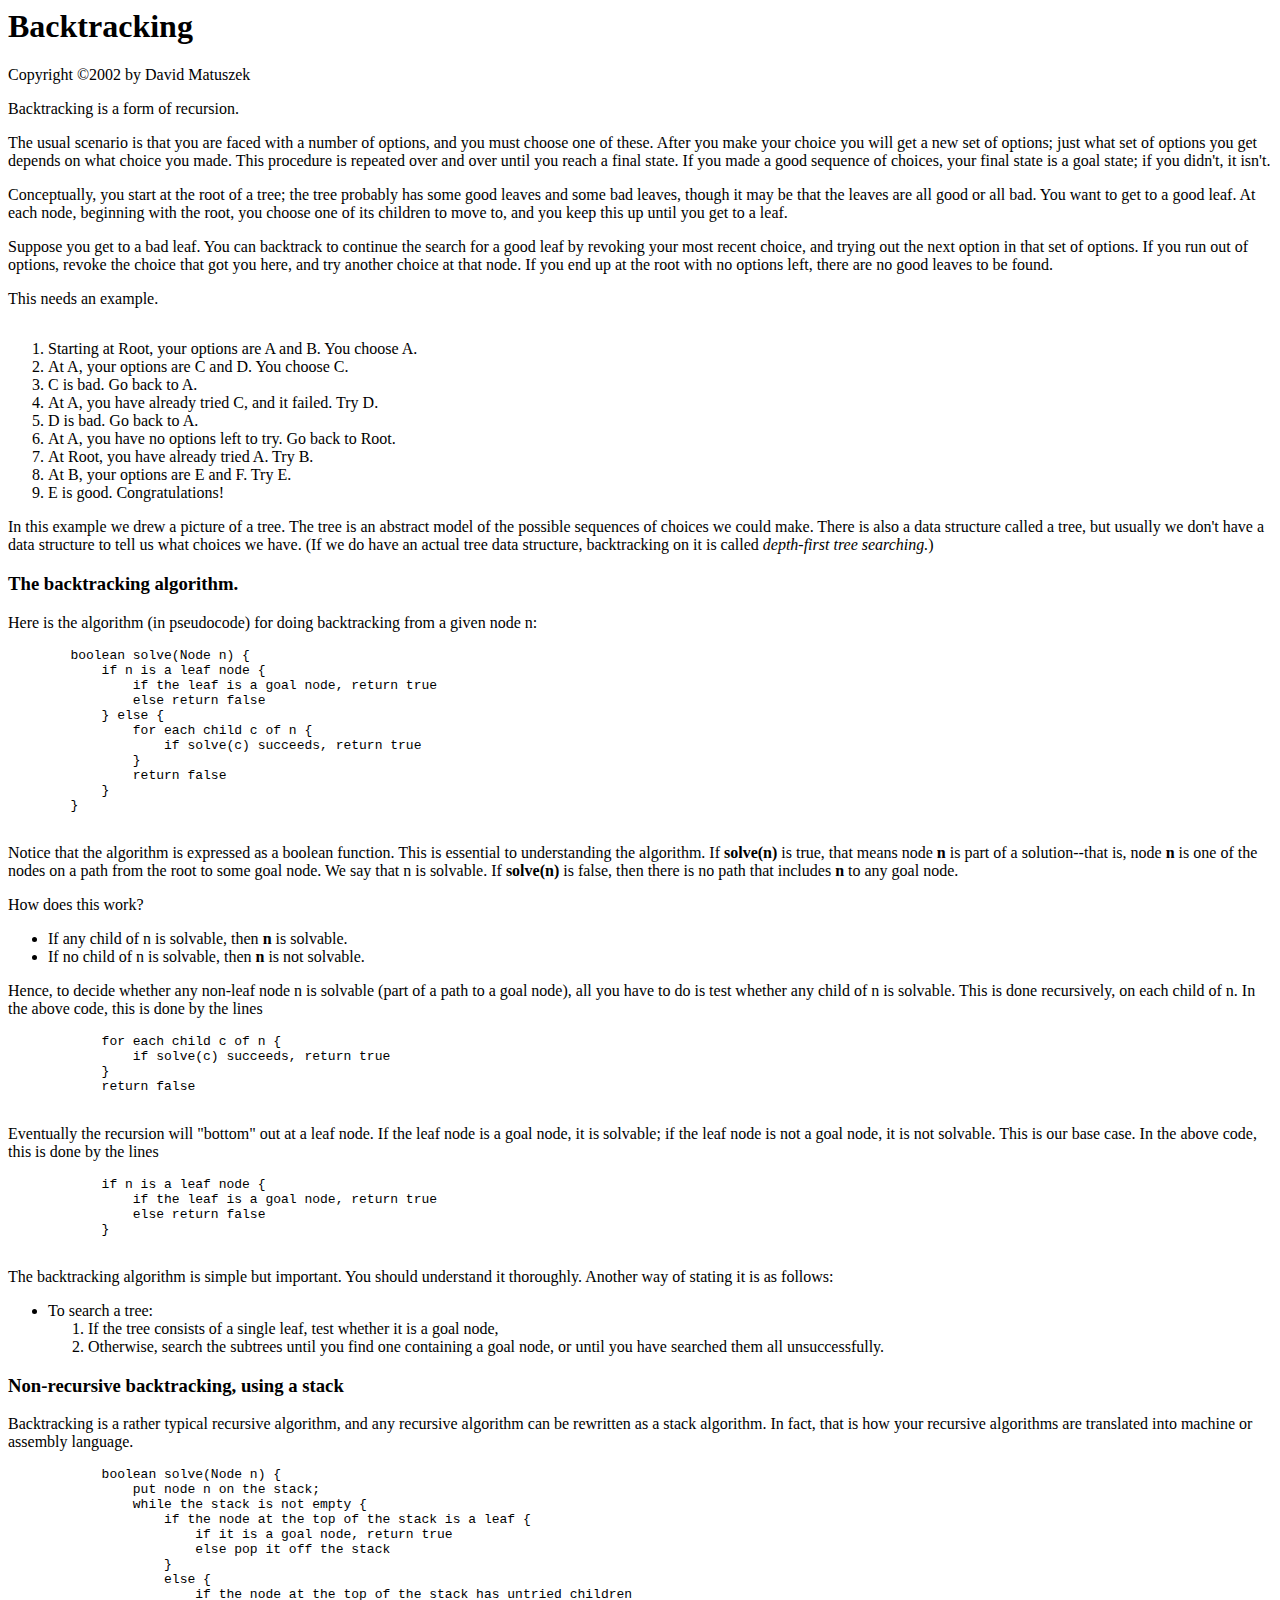
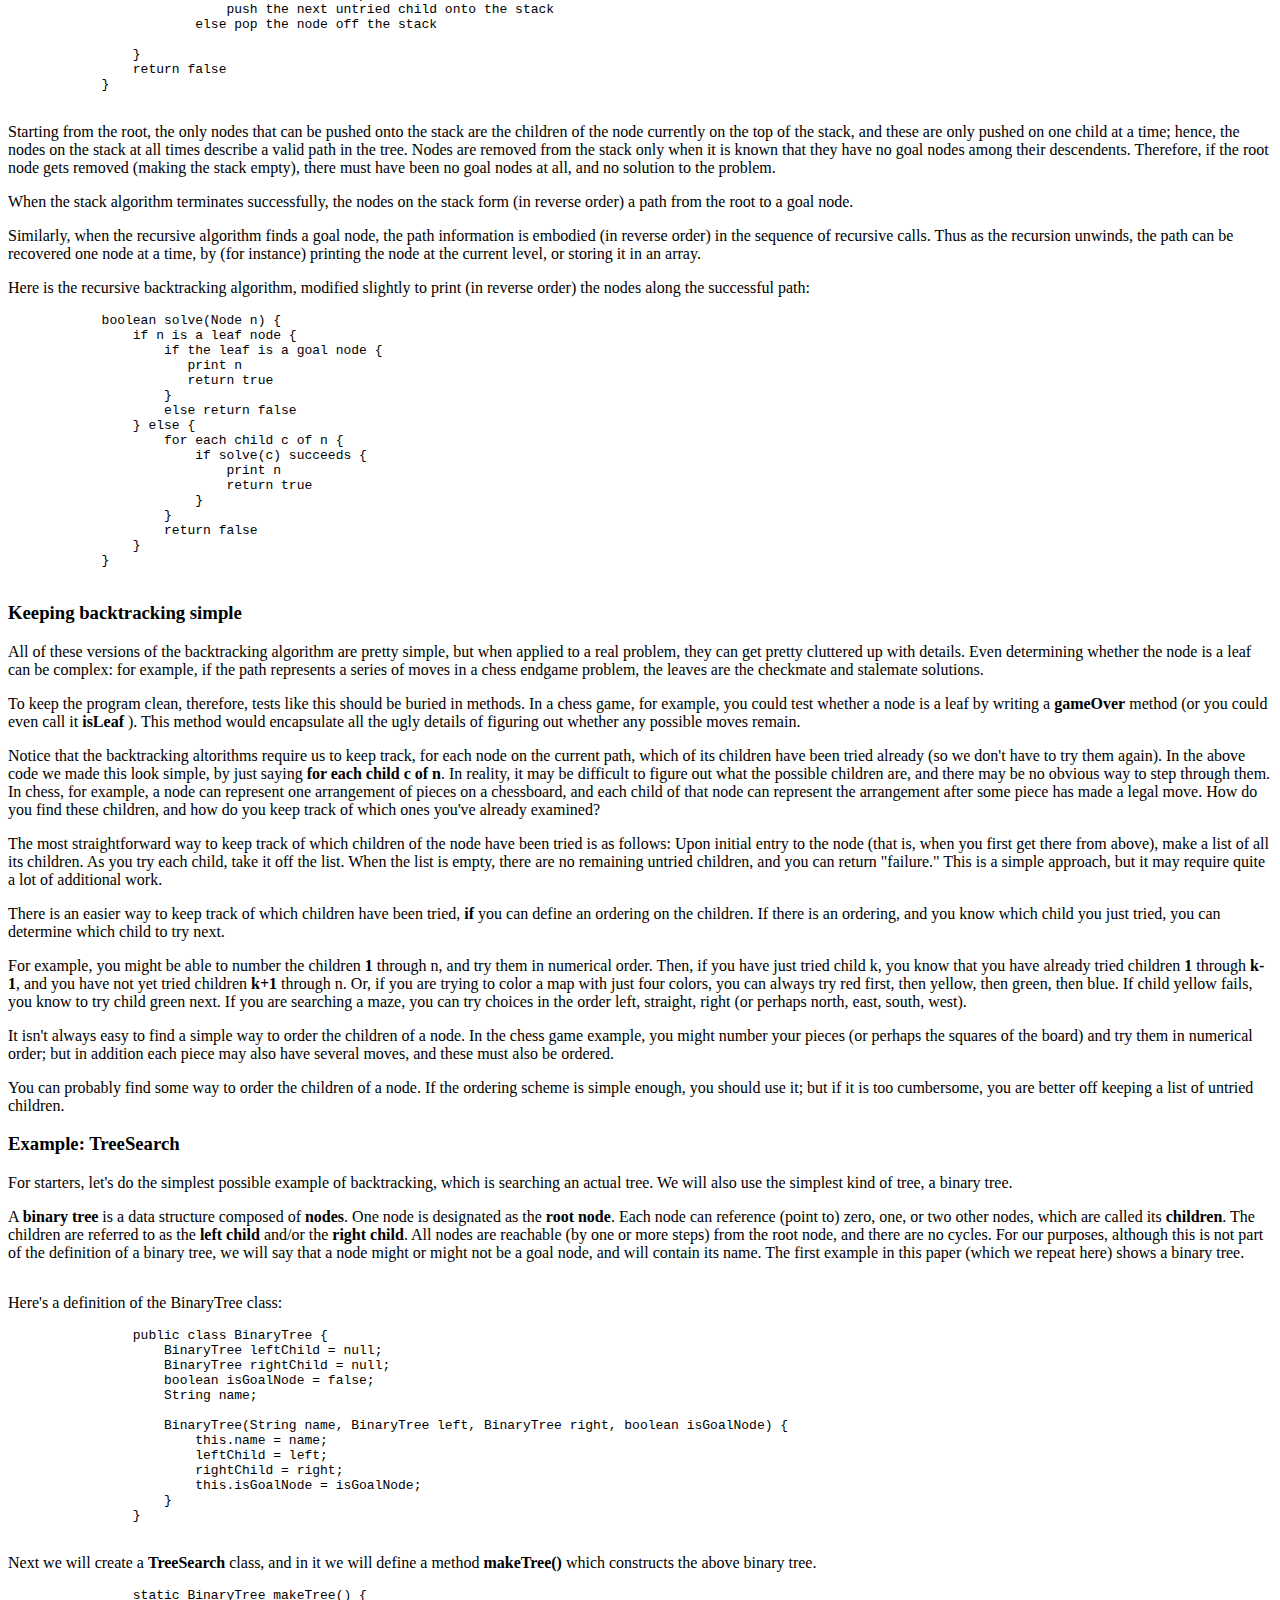
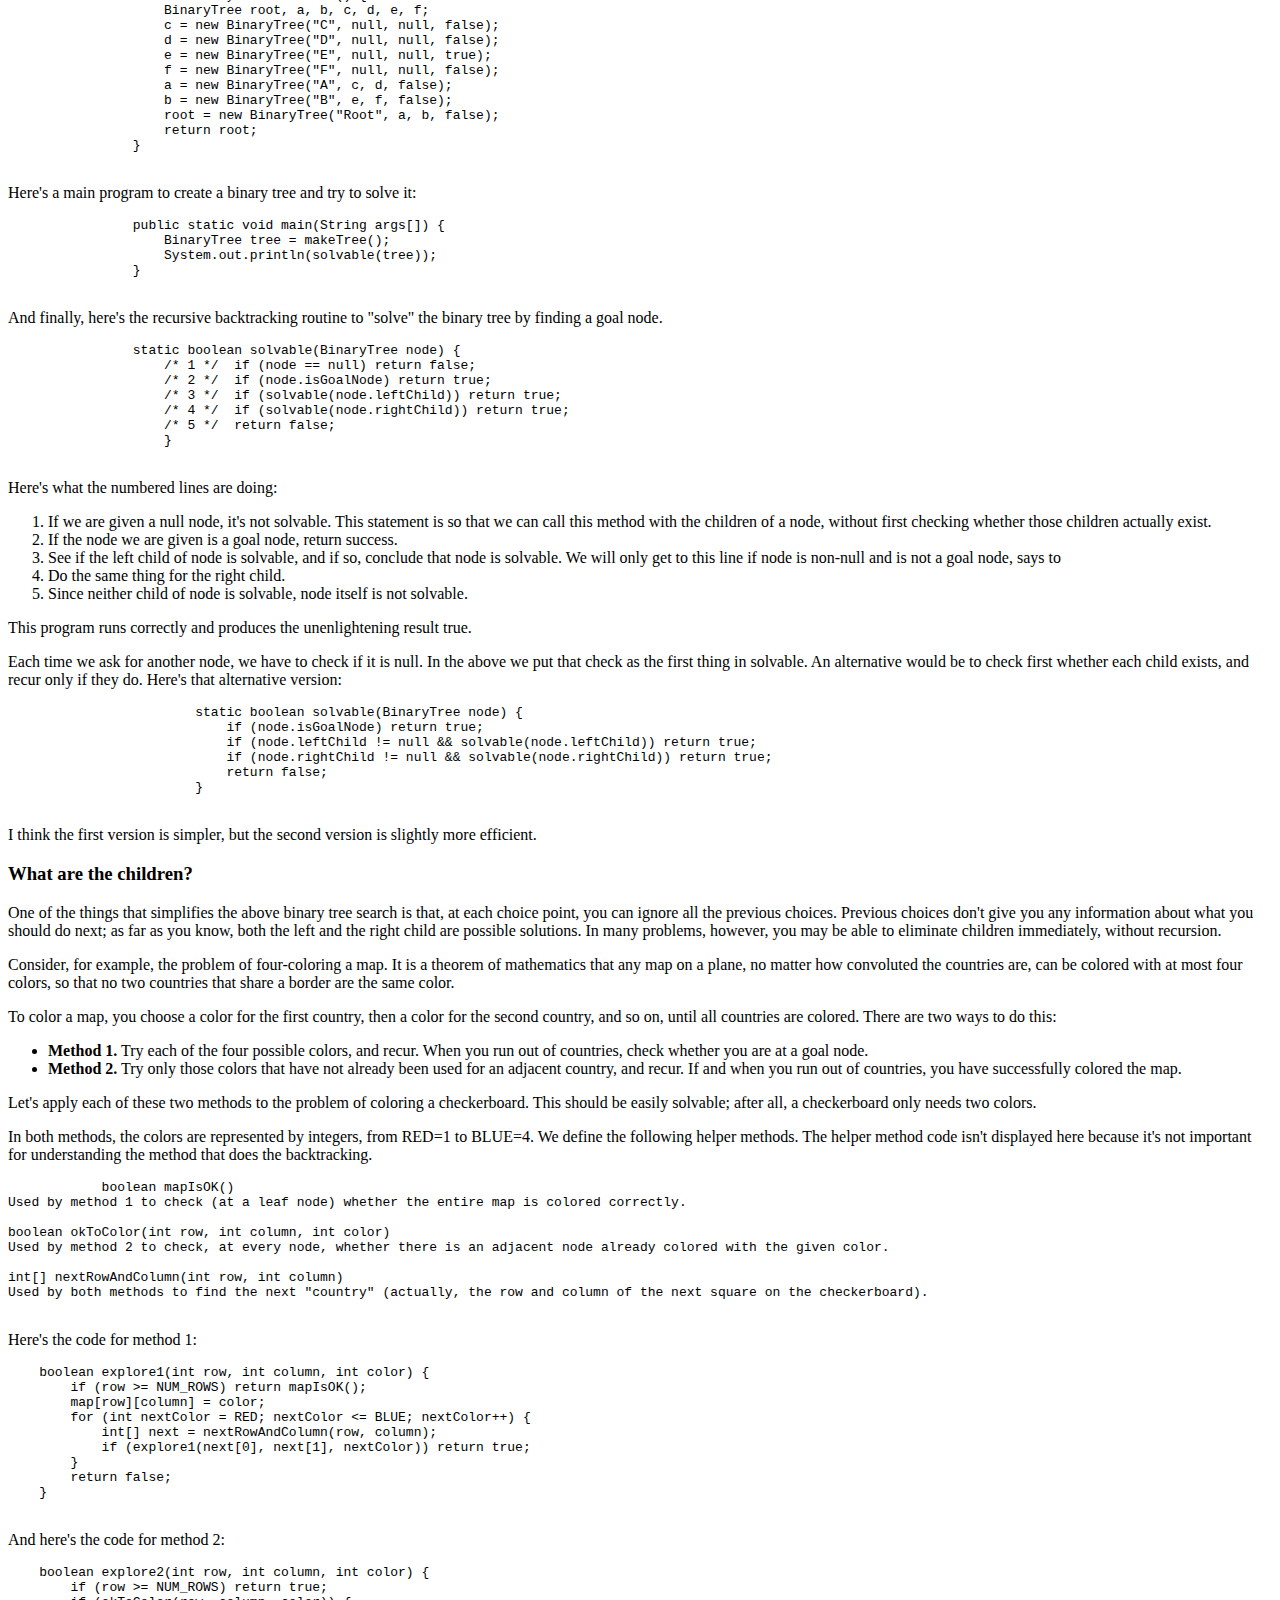
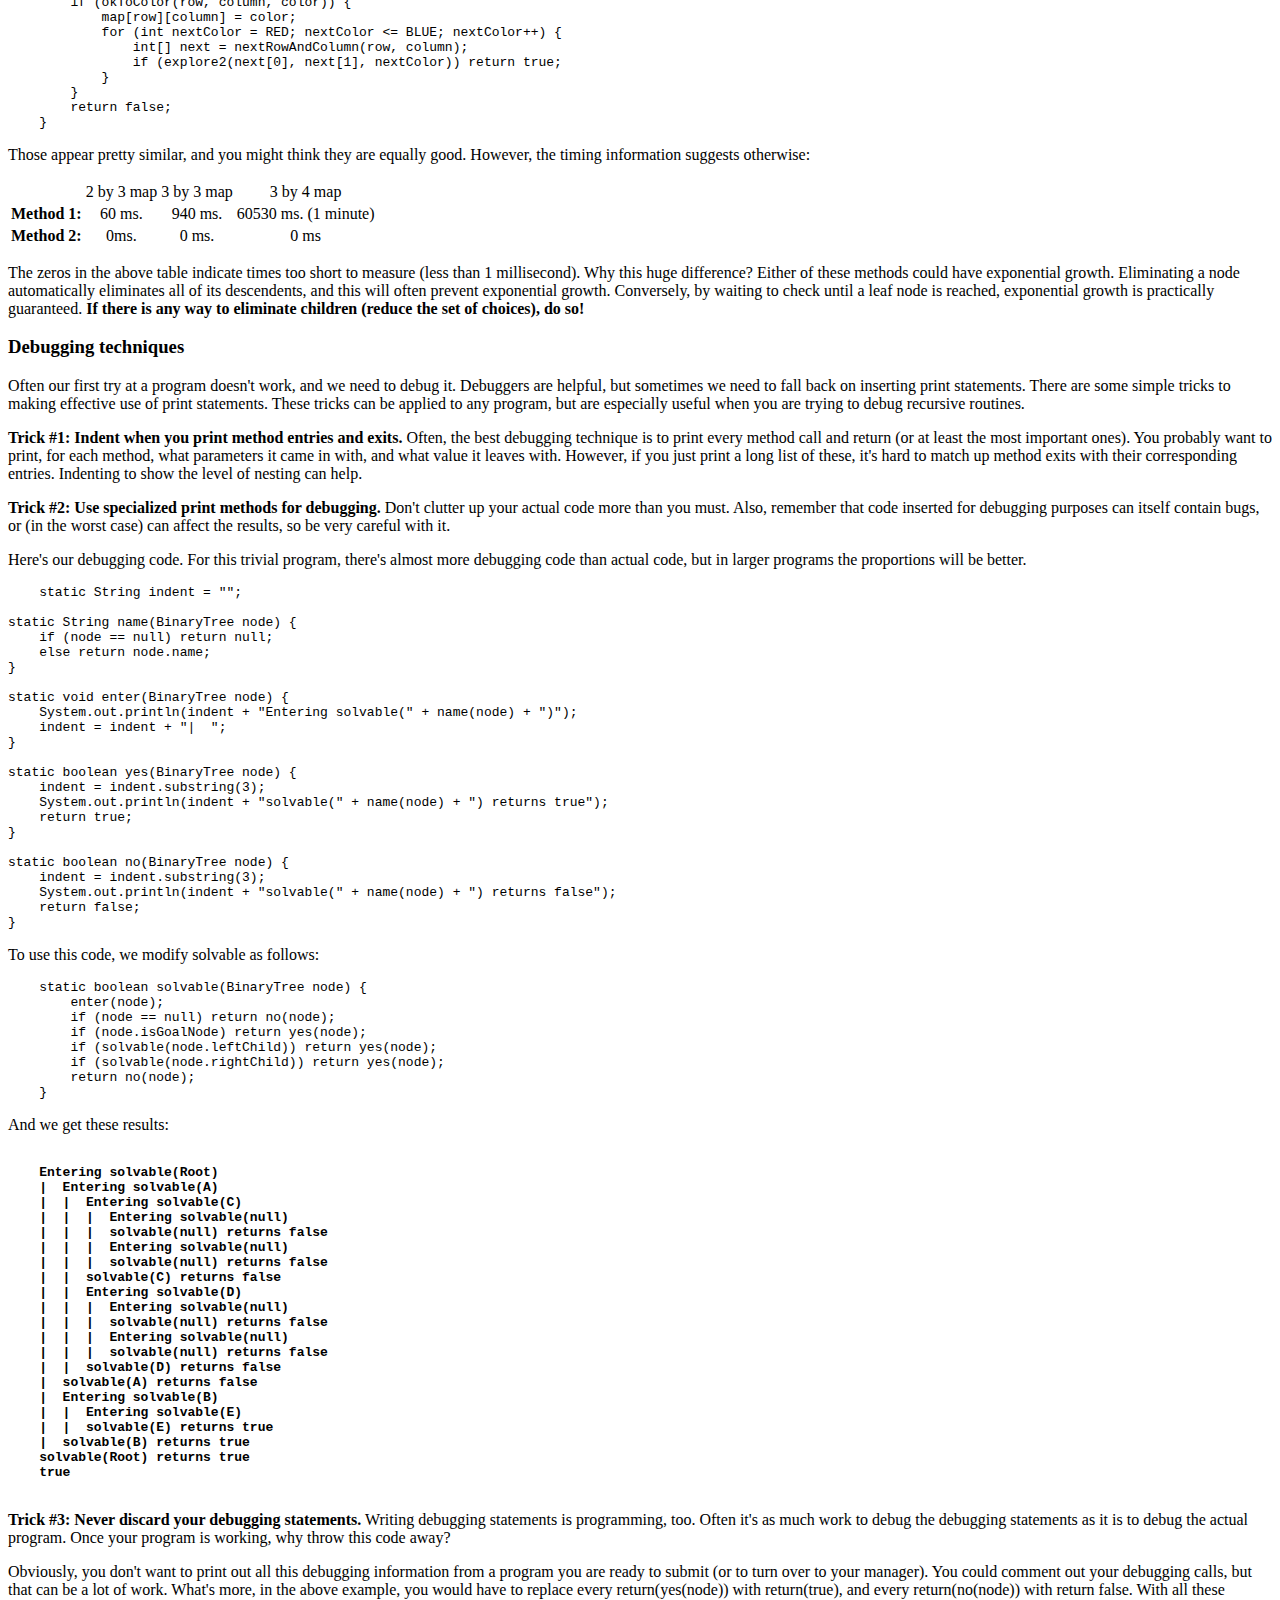
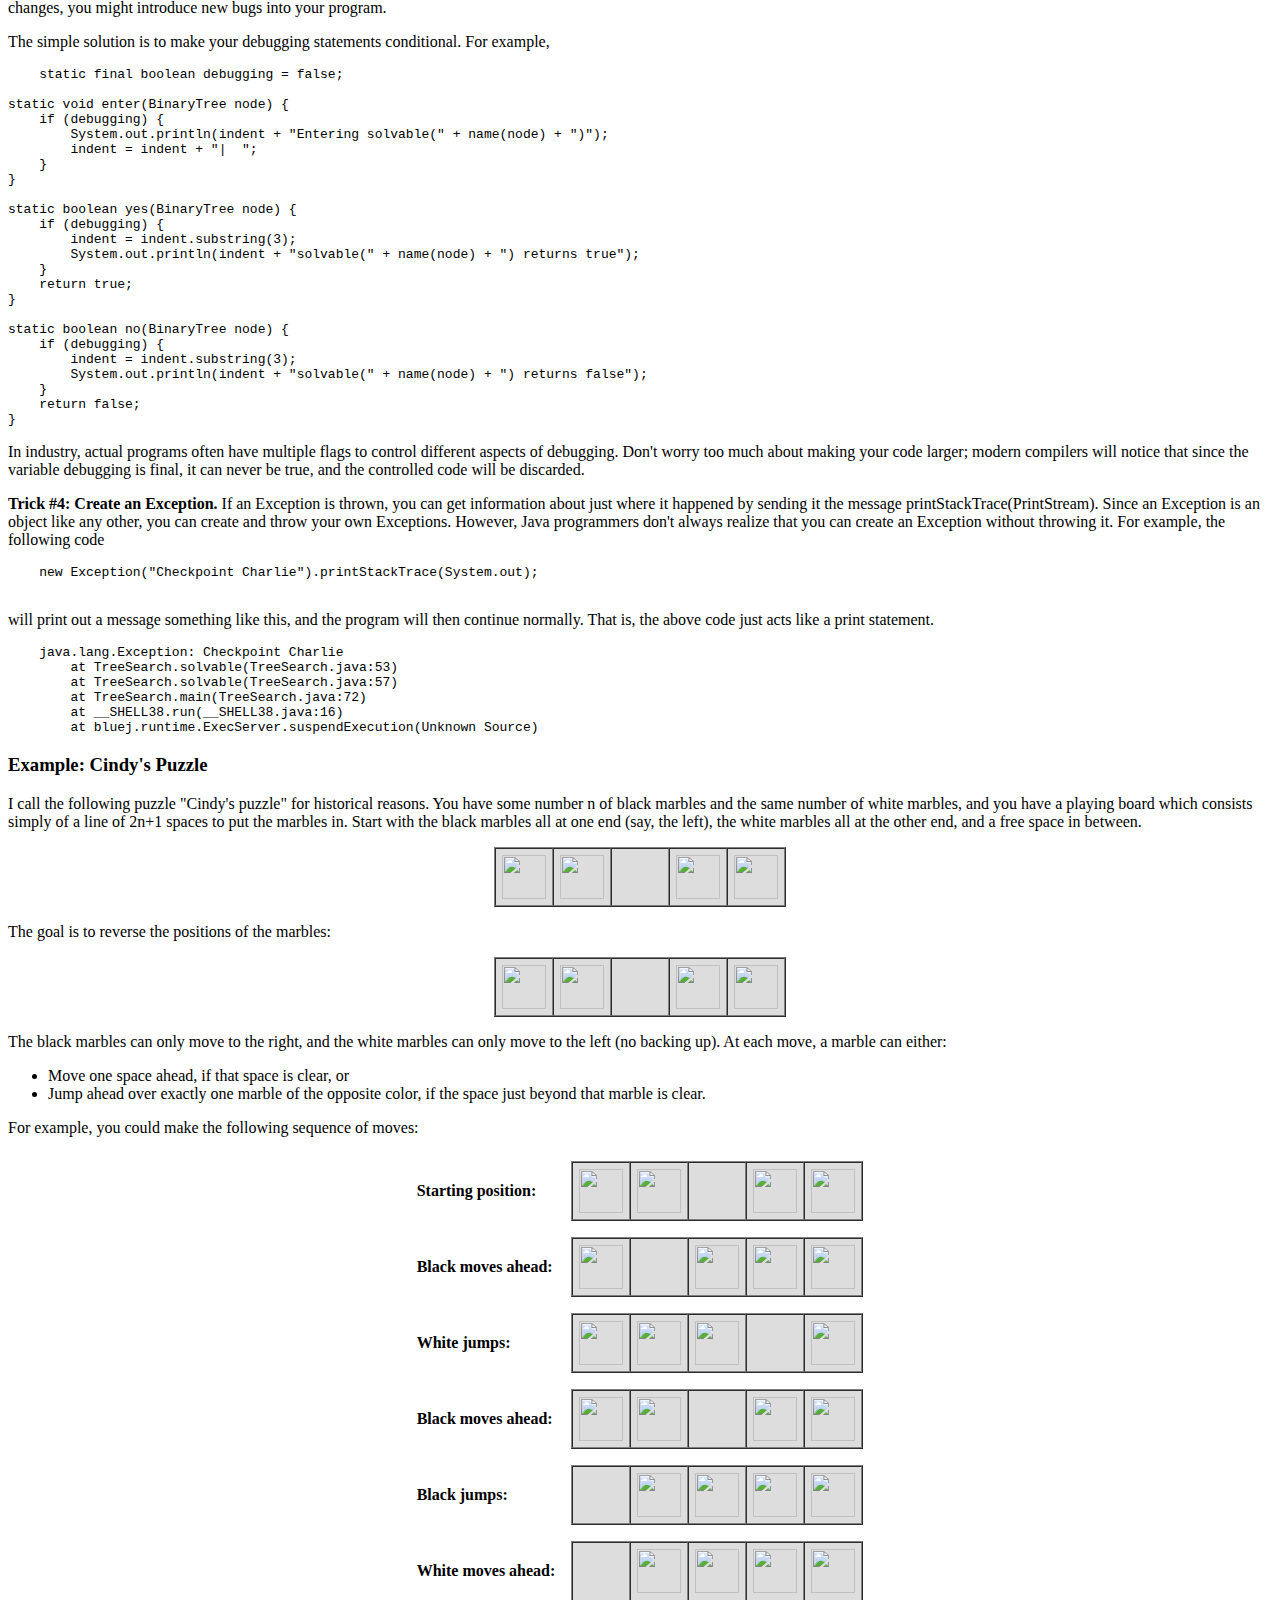
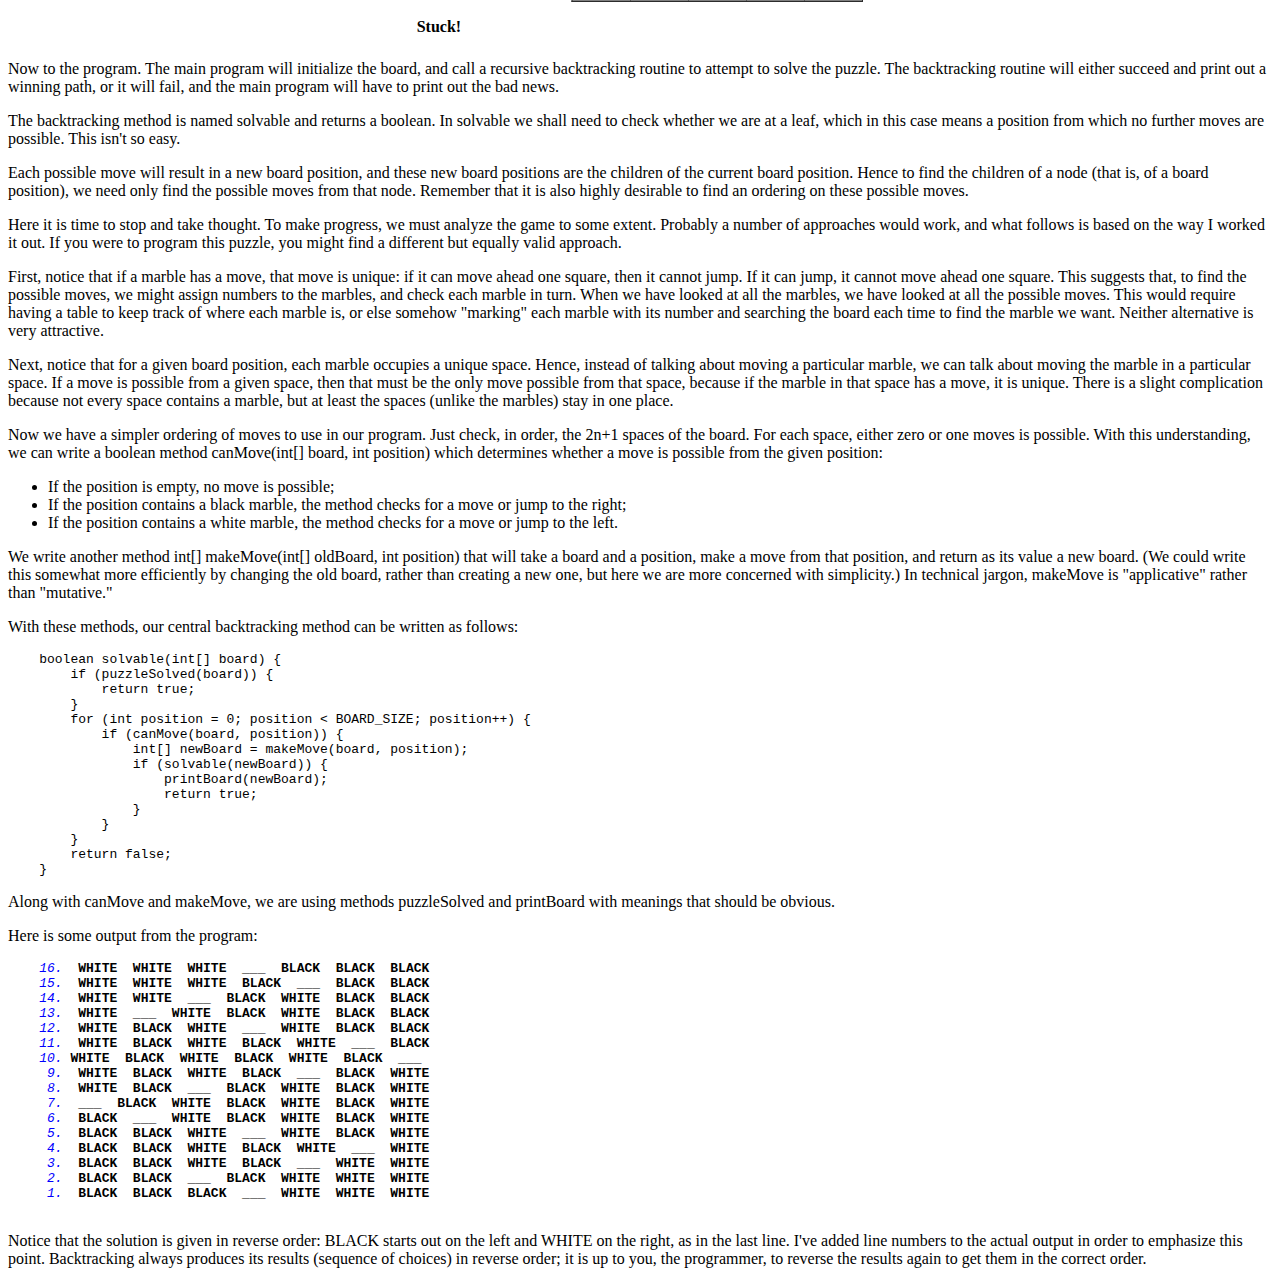
==== index.html @ e8be8fb6 "first commit" ====
<html lang="en">

<head>
    <meta charset="UTF-8">
    <meta http-equiv="X-UA-Compatible" content="IE=edge">
    <meta name="viewport" content="width=device-width, initial-scale=1.0">
    <link rel="shortcut icon"
        href="https://cdn-icons.flaticon.com/png/128/4090/premium/4090395.png?token=exp=1633710869~hmac=644cbbb64709723a81b96892ac973cd9"
        type="image/x-icon">
    <title>Backtrack</title>
</head>

<body>
    <h1>Backtracking</h1>
    <p>Copyright ©2002 by David Matuszek</p>
    <p>Backtracking is a form of recursion.</p>
    <p>
        The usual scenario is that you are faced with a number of options, and you must choose one of these. After you
        make
        your choice you will get a new set of options; just what set of options you get depends on what choice you made.
        This procedure is repeated over and over until you reach a final state. If you made a good sequence of choices,
        your
        final state is a goal state; if you didn't, it isn't.
    </p>
    <p>
        Conceptually, you start at the root of a tree; the tree probably has some good leaves and some bad leaves,
        though it may
        be that the leaves are all good or all bad. You want to get to a good leaf. At each node, beginning with the
        root, you
        choose one of its children to move to, and you keep this up until you get to a leaf.
    </p>
    <p>
        Suppose you get to a bad leaf. You can backtrack to continue the search for a good leaf by revoking your most
        recent
        choice, and trying out the next option in that set of options. If you run out of options, revoke the choice that
        got you
        here, and try another choice at that node. If you end up at the root with no options left, there are no good
        leaves to
        be found.
    </p>
    <p>
        This needs an example.
    </p>
    <img class="center" src="https://www.cis.upenn.edu/~matuszek/cit594-2012/Pages/backtracking_files/treesearch.gif"
        alt="">
    <ol>
        <li>
            Starting at Root, your options are A and B. You choose A.
        </li>
        <li>
            At A, your options are C and D. You choose C.
        </li>
        <li>
            C is bad. Go back to A.
        </li>
        <li>
            At A, you have already tried C, and it failed. Try D.
        </li>
        <li>
            D is bad. Go back to A.
        </li>
        <li>
            At A, you have no options left to try. Go back to Root.
        </li>
        <li>
            At Root, you have already tried A. Try B.
        </li>
        <li>
            At B, your options are E and F. Try E.

        </li>
        <li>
            E is good. Congratulations!

        </li>
    </ol>
    <p>In this example we drew a picture of a tree. The tree is an abstract model of the possible sequences of choices
        we
        could make. There is also a data structure called a tree, but usually we don't have a data structure to tell us
        what
        choices we have. (If we do have an actual tree data structure, backtracking on it is called <em>depth-first tree
            searching.</em>)</p>
    <h3>
        The backtracking algorithm.
    </h3>
    <p>Here is the algorithm (in pseudocode) for doing backtracking from a given node n:</p>
    <pre>
        boolean solve(Node n) {
            if n is a leaf node {
                if the leaf is a goal node, return true
                else return false
            } else {
                for each child c of n {
                    if solve(c) succeeds, return true
                }
                return false
            }
        }
    </pre>
    <p>Notice that the algorithm is expressed as a boolean function. This is essential to understanding the algorithm.
        If
        <strong>solve(n)</strong> is true, that means node <strong>n</strong> is part of a solution--that is, node
        <strong>n</strong> is one of the nodes on a path from the
        root to some goal node. We say that n is solvable. If <strong>solve(n)</strong> is false, then there is no path
        that includes <strong>n</strong> to
        any goal node.
    </p>
    <p>How does this work?</p>
    <ul>
        <li>
            If any child of n is solvable, then <strong>n</strong> is solvable.

        </li>
        <li>If no child of n is solvable, then <strong>n</strong> is not solvable.
        </li>
    </ul>
    <p>Hence, to decide whether any non-leaf node n is solvable (part of a path to a goal node), all you have to do is
        test
        whether any child of n is solvable. This is done recursively, on each child of n. In the above code, this is
        done by
        the lines</p>
    <pre>
            for each child c of n {
                if solve(c) succeeds, return true
            }
            return false   
        </pre>
    <p>Eventually the recursion will "bottom" out at a leaf node. If the leaf node is a goal node, it is solvable; if
        the leaf node is not a goal node, it is not solvable. This is our base case. In the above code, this is done by
        the lines</p>

    <pre>
            if n is a leaf node {
                if the leaf is a goal node, return true
                else return false
            }
        </pre>
    <p>The backtracking algorithm is simple but important. You should understand it thoroughly. Another way of stating
        it is
        as follows:</p>
    <ul>
        <li>To search a tree:

        </li>
        <ol>
            <li>If the tree consists of a single leaf, test whether it is a goal node,
            </li>
            <li>Otherwise, search the subtrees until you find one containing a goal node, or until you have searched
                them all unsuccessfully.</li>
        </ol>
    </ul>
    <h3>Non-recursive backtracking, using a stack</h3>
    <p>Backtracking is a rather typical recursive algorithm, and any recursive algorithm can be rewritten as a stack
        algorithm. In fact, that is how your recursive algorithms are translated into machine or assembly language.</p>
    <pre>
            boolean solve(Node n) {
                put node n on the stack;
                while the stack is not empty {
                    if the node at the top of the stack is a leaf {
                        if it is a goal node, return true
                        else pop it off the stack
                    }
                    else {
                        if the node at the top of the stack has untried children
                            push the next untried child onto the stack
                        else pop the node off the stack
            
                }
                return false
            }
        </pre>
    <p>
        Starting from the root, the only nodes that can be pushed onto the stack are the children of the node currently
        on the top of the stack, and these are only pushed on one child at a time; hence, the nodes on the stack at all
        times describe a valid path in the tree. Nodes are removed from the stack only when it is known that they have
        no goal nodes among their descendents. Therefore, if the root node gets removed (making the stack empty), there
        must have been no goal nodes at all, and no solution to the problem.
    </p>
    <p>When the stack algorithm terminates successfully, the nodes on the stack form (in reverse order) a path from the
        root to a goal node.</p>
    <p>Similarly, when the recursive algorithm finds a goal node, the path information is embodied (in reverse order) in
        the sequence of recursive calls. Thus as the recursion unwinds, the path can be recovered one node at a time, by
        (for instance) printing the node at the current level, or storing it in an array.</p>
    <p>Here is the recursive backtracking algorithm, modified slightly to print (in reverse order) the nodes along the
        successful path:</p>
    <pre>
            boolean solve(Node n) {
                if n is a leaf node {
                    if the leaf is a goal node {
                       print n
                       return true
                    }
                    else return false
                } else {
                    for each child c of n {
                        if solve(c) succeeds {
                            print n
                            return true
                        }
                    }
                    return false
                }
            }
        </pre>
    <h3>Keeping backtracking simple

    </h3>
    <p>All of these versions of the backtracking algorithm are pretty simple, but when applied to a real problem, they
        can get pretty cluttered up with details. Even determining whether the node is a leaf can be complex: for
        example, if the path represents a series of moves in a chess endgame problem, the leaves are the checkmate and
        stalemate solutions.</p>
    <p>To keep the program clean, therefore, tests like this should be buried in methods. In a chess game, for example,
        you could test whether a node is a leaf by writing a <strong>gameOver</strong> method (or you could even call it
        <strong>isLeaf</strong> ). This method would encapsulate all the ugly details of figuring out whether any
        possible moves remain.
    </p>
    <p>Notice that the backtracking altorithms require us to keep track, for each node on the current path, which of its
        children have been tried already (so we don't have to try them again). In the above code we made this look
        simple,
        by just saying <strong>for each child c of n</strong>. In reality, it may be difficult to figure out what the
        possible children are,
        and there may be no obvious way to step through them. In chess, for example, a node can represent one
        arrangement of
        pieces on a chessboard, and each child of that node can represent the arrangement after some piece has made a
        legal
        move. How do you find these children, and how do you keep track of which ones you've already examined?</p>
    <p>The most straightforward way to keep track of which children of the node have been tried is as follows: Upon
        initial entry to the node (that is, when you first get there from above), make a list of all its children. As
        you try each child, take it off the list. When the list is empty, there are no remaining untried children, and
        you can return "failure." This is a simple approach, but it may require quite a lot of additional work.</p>
    <p>There is an easier way to keep track of which children have been tried, <strong>if</strong> you can define an
        ordering on the children. If there is an ordering, and you know which child you just tried, you can determine
        which child to try next.</p>
    <p>For example, you might be able to number the children <strong>1</strong> through n, and try them in numerical
        order. Then, if you have
        just tried child k, you know that you have already tried children <strong>1</strong> through
        <strong>k-1</strong>, and you have not yet tried children
        <strong>k+1</strong> through n. Or, if you are trying to color a map with just four colors, you can always try
        red first, then
        yellow, then green, then blue. If child yellow fails, you know to try child green next. If you are searching a
        maze,
        you can try choices in the order left, straight, right (or perhaps north, east, south, west).
    </p>

    <p>It isn't always easy to find a simple way to order the children of a node. In the chess game example, you might
        number your pieces (or perhaps the squares of the board) and try them in numerical order; but in addition each
        piece may also have several moves, and these must also be ordered.</p>
    <p>You can probably find some way to order the children of a node. If the ordering scheme is simple enough, you
        should use it; but if it is too cumbersome, you are better off keeping a list of untried children.</p>
    <h3>Example: TreeSearch

    </h3>
    <p>For starters, let's do the simplest possible example of backtracking, which is searching an actual tree. We will
        also use the simplest kind of tree, a binary tree.</p>
    <p>A <strong>binary tree</strong> is a data structure composed of <strong>nodes</strong>. One node is designated as
        the <strong>root node</strong>. Each node can reference (point to) zero, one, or two other nodes, which are
        called its <strong>children</strong>. The children are referred to as the <strong>left child</strong> and/or the
        <strong>right child</strong>. All nodes are reachable (by one or more steps) from the root node, and there are
        no cycles. For our purposes, although this is not part of the definition of a binary tree, we will say that a
        node might or might not be a goal node, and will contain its name. The first example in this paper (which we
        repeat here) shows a binary tree.
    </p>
    <img class="center" src="https://www.cis.upenn.edu/~matuszek/cit594-2012/Pages/backtracking_files/treesearch.gif"
        alt="">
    <p>Here's a definition of the BinaryTree class:

    </p>
    <pre>
                public class BinaryTree {
                    BinaryTree leftChild = null;
                    BinaryTree rightChild = null;
                    boolean isGoalNode = false;
                    String name;
                    
                    BinaryTree(String name, BinaryTree left, BinaryTree right, boolean isGoalNode) {
                        this.name = name;
                        leftChild = left;
                        rightChild = right;
                        this.isGoalNode = isGoalNode;
                    }
                }
            </pre>
    <p>Next we will create a <strong>TreeSearch</strong> class, and in it we will define a method
        <strong>makeTree()</strong> which constructs the above binary tree.
    </p>
    <pre>
                static BinaryTree makeTree() {
                    BinaryTree root, a, b, c, d, e, f;
                    c = new BinaryTree("C", null, null, false);
                    d = new BinaryTree("D", null, null, false);
                    e = new BinaryTree("E", null, null, true);
                    f = new BinaryTree("F", null, null, false);
                    a = new BinaryTree("A", c, d, false);
                    b = new BinaryTree("B", e, f, false);
                    root = new BinaryTree("Root", a, b, false);
                    return root;
                }
            </pre>
    <p>Here's a main program to create a binary tree and try to solve it:

    </p>
    <pre>
                public static void main(String args[]) {
                    BinaryTree tree = makeTree();
                    System.out.println(solvable(tree));
                }
            </pre>
    <p>And finally, here's the recursive backtracking routine to "solve" the binary tree by finding a goal node.

    </p>
    <pre>
                static boolean solvable(BinaryTree node) {
                    /* 1 */  if (node == null) return false;
                    /* 2 */  if (node.isGoalNode) return true;
                    /* 3 */  if (solvable(node.leftChild)) return true;
                    /* 4 */  if (solvable(node.rightChild)) return true;
                    /* 5 */  return false;
                    }
            </pre>
    <p>Here's what the numbered lines are doing:</p>
    <ol>
        <li>If we are given a null node, it's not solvable. This statement is so that we can call this method with the
            children
            of a node, without first checking whether those children actually exist.</li>

        <li>If the node we are given is a goal node, return success.</li>

        <li>See if the left child of node is solvable, and if so, conclude that node is solvable. We will only get to
            this line
            if node is non-null and is not a goal node, says to</li>
        <li>Do the same thing for the right child.</li>
        <li>Since neither child of node is solvable, node itself is not solvable.
        </li>
    </ol>
    <p>This program runs correctly and produces the unenlightening result true.

    </p>
    <p>Each time we ask for another node, we have to check if it is null. In the above we put that check as the first
        thing
        in solvable. An alternative would be to check first whether each child exists, and recur only if they do. Here's
        that alternative version:</p>
    <pre>
                        static boolean solvable(BinaryTree node) {
                            if (node.isGoalNode) return true;
                            if (node.leftChild != null && solvable(node.leftChild)) return true;
                            if (node.rightChild != null && solvable(node.rightChild)) return true;
                            return false;
                        }
                    </pre>
    <p>I think the first version is simpler, but the second version is slightly more efficient.

    </p>
    <h3>What are the children?

    </h3>
    <p>One of the things that simplifies the above binary tree search is that, at each choice point, you can ignore all
        the
        previous choices. Previous choices don't give you any information about what you should do next; as far as you
        know,
        both the left and the right child are possible solutions. In many problems, however, you may be able to
        eliminate
        children immediately, without recursion.</p>

    <p>Consider, for example, the problem of four-coloring a map. It is a theorem of mathematics that any map on a
        plane, no
        matter how convoluted the countries are, can be colored with at most four colors, so that no two countries that
        share a border are the same color.</p>
    <p>To color a map, you choose a color for the first country, then a color for the second country, and so on, until
        all countries are colored. There are two ways to do this:</p>
    <ul>
        <li><strong>Method 1.</strong> Try each of the four possible colors, and recur. When you run out of countries,
            check whether you are at a goal node.
        </li>
        <li><strong>Method 2.</strong> Try only those colors that have not already been used for an adjacent country,
            and recur. If and when you run out of countries, you have successfully colored the map.</li>
    </ul>
    <p>Let's apply each of these two methods to the problem of coloring a checkerboard. This should be easily solvable;
        after all, a checkerboard only needs two colors.</p>

    <p>In both methods, the colors are represented by integers, from RED=1 to BLUE=4. We define the following helper
        methods. The helper method code isn't displayed here because it's not important for understanding the method
        that does the backtracking.</p>
    <pre>
            boolean mapIsOK()
Used by method 1 to check (at a leaf node) whether the entire map is colored correctly.

boolean okToColor(int row, int column, int color)
Used by method 2 to check, at every node, whether there is an adjacent node already colored with the given color.

int[] nextRowAndColumn(int row, int column)
Used by both methods to find the next "country" (actually, the row and column of the next square on the checkerboard).
        </pre>
    <p>Here's the code for method 1:
    <pre>
    boolean explore1(int row, int column, int color) {
        if (row >= NUM_ROWS) return mapIsOK();
        map[row][column] = color;
        for (int nextColor = RED; nextColor <= BLUE; nextColor++) {
            int[] next = nextRowAndColumn(row, column);
            if (explore1(next[0], next[1], nextColor)) return true;
        }
        return false;
    }
    
</pre>
    <p>And here's the code for method 2:

    </p>
    <pre>
    boolean explore2(int row, int column, int color) {
        if (row >= NUM_ROWS) return true;
        if (okToColor(row, column, color)) {
            map[row][column] = color;
            for (int nextColor = RED; nextColor <= BLUE; nextColor++) {
                int[] next = nextRowAndColumn(row, column);
                if (explore2(next[0], next[1], nextColor)) return true;
            }
        }
        return false;
    }
</pre>

    <p>Those appear pretty similar, and you might think they are equally good. However, the timing information suggests
        otherwise:</p>
    <table style="text-align: center;">
        <thead>
            <tr>
                <td></td>
                <td>2 by 3 map </td>
                <td>3 by 3 map </td>
                <td>3 by 4 map </td>
            </tr>
        </thead>
        <tbody>
            <tr>
                <td><strong>Method 1:</strong></td>
                <td>60 ms. </td>
                <td>940 ms. </td>
                <td>60530 ms. (1 minute)
                </td>
            </tr>
            <tr>
                <td><strong>Method 2:</strong> </td>
                <td>0ms. </td>
                <td>0 ms. </td>
                <td>0 ms
                </td>
            </tr>
        </tbody>
    </table>

    <p>The zeros in the above table indicate times too short to measure (less than 1 millisecond). Why this huge
        difference? Either of these methods could have exponential growth. Eliminating a node automatically eliminates
        all of its descendents, and this will often prevent exponential growth. Conversely, by waiting to check until a
        leaf node is reached, exponential growth is practically guaranteed. <strong>If there is any way to eliminate
            children (reduce the set of choices), do so!</strong></p>

    <h3>Debugging techniques

    </h3>
    <p>Often our first try at a program doesn't work, and we need to debug it. Debuggers are helpful, but sometimes we
        need to fall back on inserting print statements. There are some simple tricks to making effective use of print
        statements. These tricks can be applied to any program, but are especially useful when you are trying to debug
        recursive routines.</p>
    <p><strong>Trick #1: Indent when you print method entries and exits.</strong> Often, the best debugging technique is
        to print every method call and return (or at least the most important ones). You probably want to print, for
        each method, what parameters it came in with, and what value it leaves with. However, if you just print a long
        list of these, it's hard to match up method exits with their corresponding entries. Indenting to show the level
        of nesting can help.</p>
    <p><strong>Trick #2: Use specialized print methods for debugging.</strong> Don't clutter up your actual code more
        than you must. Also, remember that code inserted for debugging purposes can itself contain bugs, or (in the
        worst case) can affect the results, so be very careful with it.</p>
    <p>Here's our debugging code. For this trivial program, there's almost more debugging code than actual code, but in
        larger programs the proportions will be better.</p>
    <pre>
    static String indent = "";

static String name(BinaryTree node) {
    if (node == null) return null;
    else return node.name;
}

static void enter(BinaryTree node) {
    System.out.println(indent + "Entering solvable(" + name(node) + ")");
    indent = indent + "|  ";
}

static boolean yes(BinaryTree node) {
    indent = indent.substring(3);
    System.out.println(indent + "solvable(" + name(node) + ") returns true");
    return true;
}

static boolean no(BinaryTree node) {
    indent = indent.substring(3);
    System.out.println(indent + "solvable(" + name(node) + ") returns false");
    return false;
}
</pre>

    <p>To use this code, we modify solvable as follows:

    </p>
    <pre>
    static boolean solvable(BinaryTree node) {
        enter(node);
        if (node == null) return no(node);
        if (node.isGoalNode) return yes(node);
        if (solvable(node.leftChild)) return yes(node);
        if (solvable(node.rightChild)) return yes(node);
        return no(node);
    }
</pre>
    <p>And we get these results:

    </p>
    <pre>
   <strong>
    Entering solvable(Root)
    |  Entering solvable(A)
    |  |  Entering solvable(C)
    |  |  |  Entering solvable(null)
    |  |  |  solvable(null) returns false
    |  |  |  Entering solvable(null)
    |  |  |  solvable(null) returns false
    |  |  solvable(C) returns false
    |  |  Entering solvable(D)
    |  |  |  Entering solvable(null)
    |  |  |  solvable(null) returns false
    |  |  |  Entering solvable(null)
    |  |  |  solvable(null) returns false
    |  |  solvable(D) returns false
    |  solvable(A) returns false
    |  Entering solvable(B)
    |  |  Entering solvable(E)
    |  |  solvable(E) returns true
    |  solvable(B) returns true
    solvable(Root) returns true
    true
   </strong>
</pre>
    <p>
        <strong>Trick #3: Never discard your debugging statements.</strong> Writing debugging statements is programming,
        too. Often it's as much work to debug the debugging statements as it is to debug the actual program. Once your
        program is working, why throw this code away?
    </p>
    <p>Obviously, you don't want to print out all this debugging information from a program you are ready to submit (or
        to turn over to your manager). You could comment out your debugging calls, but that can be a lot of work. What's
        more, in the above example, you would have to replace every return(yes(node)) with return(true), and every
        return(no(node)) with return false. With all these changes, you might introduce new bugs into your program.</p>

    <p>The simple solution is to make your debugging statements conditional. For example,

    </p>
    <pre>
    static final boolean debugging = false;

static void enter(BinaryTree node) {
    if (debugging) {
        System.out.println(indent + "Entering solvable(" + name(node) + ")");
        indent = indent + "|  ";
    }
}

static boolean yes(BinaryTree node) {
    if (debugging) {
        indent = indent.substring(3);
        System.out.println(indent + "solvable(" + name(node) + ") returns true");
    }
    return true;
}

static boolean no(BinaryTree node) {
    if (debugging) {
        indent = indent.substring(3);
        System.out.println(indent + "solvable(" + name(node) + ") returns false");
    }
    return false;
}
</pre>
    <p>
        In industry, actual programs often have multiple flags to control different aspects of debugging. Don't worry
        too much about making your code larger; modern compilers will notice that since the variable debugging is final,
        it can never be true, and the controlled code will be discarded.
    </p>
    <p><strong>Trick #4: Create an Exception.</strong> If an Exception is thrown, you can get information about just
        where it happened by sending it the message printStackTrace(PrintStream). Since an Exception is an object like
        any other, you can create and throw your own Exceptions. However, Java programmers don't always realize that you
        can create an Exception without throwing it. For example, the following code</p>
    <pre>
    new Exception("Checkpoint Charlie").printStackTrace(System.out);

</pre>

    <p>will print out a message something like this, and the program will then continue normally. That is, the above
        code just acts like a print statement.</p>
    <pre>
    java.lang.Exception: Checkpoint Charlie
        at TreeSearch.solvable(TreeSearch.java:53)
        at TreeSearch.solvable(TreeSearch.java:57)
        at TreeSearch.main(TreeSearch.java:72)
        at __SHELL38.run(__SHELL38.java:16)
        at bluej.runtime.ExecServer.suspendExecution(Unknown Source)
</pre>

    <h3>Example: Cindy's Puzzle

    </h3>
    <p>I call the following puzzle "Cindy's puzzle" for historical reasons. You have some number n of black marbles and
        the same number of white marbles, and you have a playing board which consists simply of a line of 2n+1 spaces to
        put the marbles in. Start with the black marbles all at one end (say, the left), the white marbles all at the
        other end, and a free space in between.</p>
    <table align="center" bgcolor="#dddddd" border="1" cellpadding="6" cellspacing="0">
        <tbody>
            <tr>
                <td width="44"> <img
                        src="https://www.cis.upenn.edu/~matuszek/cit594-2012/Pages/backtracking_files/black-ball.gif"
                        height="44" width="44" alt="">
                </td>
                <td width="44"><img
                        src="https://www.cis.upenn.edu/~matuszek/cit594-2012/Pages/backtracking_files/black-ball.gif"
                        height="44" width="44" alt=""></td>
                <td width="44">&nbsp;</td>
                <td width="44"><img
                        src="https://www.cis.upenn.edu/~matuszek/cit594-2012/Pages/backtracking_files/white-ball.gif"
                        height="44" width="44"></td>
                <td width="44"><img
                        src="https://www.cis.upenn.edu/~matuszek/cit594-2012/Pages/backtracking_files/white-ball.gif"
                        height="44" width="44"></td>
            </tr>
        </tbody>
    </table>
    <p>The goal is to reverse the positions of the marbles:
    </p>
    <table align="center" bgcolor="#dddddd" border="1" cellpadding="6" cellspacing="0">
        <tbody>
            <tr>
                <td width="44"><img src="backtracking_files/white-ball.gif" height="44" width="44"></td>
                <td width="44"><img src="backtracking_files/white-ball.gif" height="44" width="44"></td>
                <td width="44">&nbsp;</td>
                <td width="44"><img src="backtracking_files/black-ball.gif" height="44" width="44"></td>
                <td width="44"><img src="backtracking_files/black-ball.gif" height="44" width="44"></td>
            </tr>
        </tbody>
    </table>
    <p>The black marbles can only move to the right, and the white marbles can only move to the left (no backing up). At
        each move, a marble can either:</p>
</body>
<ul>
    <li>Move one space ahead, if that space is clear, or
    </li>
    <li>Jump ahead over exactly one marble of the opposite color, if the space just beyond that marble is clear.
    </li>
</ul>
<p>For example, you could make the following sequence of moves:

</p>
<table align="center" border="0" cellpadding="8" cellspacing="0">
    <tbody>
        <tr>
            <td><b>Starting position:</b></td>
            <td>
                <table align="center" bgcolor="#dddddd" border="1" cellpadding="6" cellspacing="0">
                    <tbody>
                        <tr>
                            <td width="44"><img src="backtracking_files/black-ball.gif" height="44" width="44"></td>
                            <td width="44"><img src="backtracking_files/black-ball.gif" height="44" width="44"></td>
                            <td width="44">&nbsp;</td>
                            <td width="44"><img src="backtracking_files/white-ball.gif" height="44" width="44"></td>
                            <td width="44"><img src="backtracking_files/white-ball.gif" height="44" width="44"></td>
                        </tr>
                    </tbody>
                </table>
            </td>
        </tr>
        <tr>
            <td><b>Black moves ahead:</b></td>
            <td>
                <table align="center" bgcolor="#dddddd" border="1" cellpadding="6" cellspacing="0">
                    <tbody>
                        <tr>
                            <td height="44" width="44"><img src="backtracking_files/black-ball.gif" height="44"
                                    width="44"></td>
                            <td height="44" width="44">&nbsp;</td>
                            <td height="44" width="44"><img src="backtracking_files/black-ball.gif" height="44"
                                    width="44"></td>
                            <td height="44" width="44"><img src="backtracking_files/white-ball.gif" height="44"
                                    width="44"></td>
                            <td height="44" width="44"><img src="backtracking_files/white-ball.gif" height="44"
                                    width="44"></td>
                        </tr>
                    </tbody>
                </table>
            </td>
        </tr>
        <tr>
            <td><b>White jumps:</b></td>
            <td>
                <table align="center" bgcolor="#dddddd" border="1" cellpadding="6" cellspacing="0">
                    <tbody>
                        <tr>
                            <td height="44" width="44"><img src="backtracking_files/black-ball.gif" height="44"
                                    width="44"></td>
                            <td height="44" width="44"><img src="backtracking_files/white-ball.gif" height="44"
                                    width="44"></td>
                            <td height="44" width="44"><img src="backtracking_files/black-ball.gif" height="44"
                                    width="44"></td>
                            <td height="44" width="44">&nbsp;</td>
                            <td height="44" width="44"><img src="backtracking_files/white-ball.gif" height="44"
                                    width="44"></td>
                        </tr>
                    </tbody>
                </table>
            </td>
        </tr>
        <tr>
            <td><b>Black moves ahead:</b></td>
            <td>
                <table align="center" bgcolor="#dddddd" border="1" cellpadding="6" cellspacing="0">
                    <tbody>
                        <tr>
                            <td height="44" width="44"><img src="backtracking_files/black-ball.gif" height="44"
                                    width="44"></td>
                            <td height="44" width="44"><img src="backtracking_files/white-ball.gif" height="44"
                                    width="44"></td>
                            <td height="44" width="44">&nbsp;</td>
                            <td height="44" width="44"><img src="backtracking_files/black-ball.gif" height="44"
                                    width="44"></td>
                            <td height="44" width="44"><img src="backtracking_files/white-ball.gif" height="44"
                                    width="44"></td>
                        </tr>
                    </tbody>
                </table>
            </td>
        </tr>
        <tr>
            <td><b>Black jumps:</b></td>
            <td>
                <table align="center" bgcolor="#dddddd" border="1" cellpadding="6" cellspacing="0">
                    <tbody>
                        <tr>
                            <td height="44" width="44">&nbsp;</td>
                            <td height="44" width="44"><img src="backtracking_files/white-ball.gif" height="44"
                                    width="44"></td>
                            <td height="44" width="44"><img src="backtracking_files/black-ball.gif" height="44"
                                    width="44"></td>
                            <td height="44" width="44"><img src="backtracking_files/black-ball.gif" height="44"
                                    width="44"></td>
                            <td height="44" width="44"><img src="backtracking_files/white-ball.gif" height="44"
                                    width="44"></td>
                        </tr>
                    </tbody>
                </table>
            </td>
        </tr>
        <tr>
            <td><b>White moves ahead:</b></td>
            <td>
                <table align="center" bgcolor="#dddddd" border="1" cellpadding="6" cellspacing="0">
                    <tbody>
                        <tr>
                            <td height="59" width="44">&nbsp;</td>
                            <td height="59" width="44"><img src="backtracking_files/white-ball.gif" height="44"
                                    width="44"></td>
                            <td height="59" width="44"><img src="backtracking_files/black-ball.gif" height="44"
                                    width="44"></td>
                            <td height="59" width="44"><img src="backtracking_files/black-ball.gif" height="44"
                                    width="44"></td>
                            <td height="59" width="44"><img src="backtracking_files/white-ball.gif" height="44"
                                    width="44"></td>
                        </tr>
                    </tbody>
                </table>
            </td>
        </tr>
        <tr>
            <td><b>Stuck!</b></td>
            <td>&nbsp; </td>
        </tr>
    </tbody>
</table>
<p>Now to the program. The main program will initialize the board, and call a recursive backtracking routine to attempt
    to solve the puzzle. The backtracking routine will either succeed and print out a winning path, or it will fail, and
    the main program will have to print out the bad news.</p>
<p>The backtracking method is named solvable and returns a boolean. In solvable we shall need to check whether we are at
    a leaf, which in this case means a position from which no further moves are possible. This isn't so easy.</p>
<p>Each possible move will result in a new board position, and these new board positions are the children of the current
    board position. Hence to find the children of a node (that is, of a board position), we need only find the possible
    moves from that node. Remember that it is also highly desirable to find an ordering on these possible moves.</p>
<p>Here it is time to stop and take thought. To make progress, we must analyze the game to some extent. Probably a
    number of approaches would work, and what follows is based on the way I worked it out. If you were to program this
    puzzle, you might find a different but equally valid approach.</p>
<p>First, notice that if a marble has a move, that move is unique: if it can move ahead one square, then it cannot jump.
    If it can jump, it cannot move ahead one square. This suggests that, to find the possible moves, we might assign
    numbers to the marbles, and check each marble in turn. When we have looked at all the marbles, we have looked at all
    the possible moves. This would require having a table to keep track of where each marble is, or else somehow
    "marking" each marble with its number and searching the board each time to find the marble we want. Neither
    alternative is very attractive.</p>
<p>Next, notice that for a given board position, each marble occupies a unique space. Hence, instead of talking about
    moving a particular marble, we can talk about moving the marble in a particular space. If a move is possible from a
    given space, then that must be the only move possible from that space, because if the marble in that space has a
    move, it is unique. There is a slight complication because not every space contains a marble, but at least the
    spaces (unlike the marbles) stay in one place.</p>
<p>Now we have a simpler ordering of moves to use in our program. Just check, in order, the 2n+1 spaces of the board.
    For each space, either zero or one moves is possible. With this understanding, we can write a boolean method
    canMove(int[] board, int position) which determines whether a move is possible from the given position:</p>
<ul>
    <li>If the position is empty, no move is possible;
    </li>
    <li>If the position contains a black marble, the method checks for a move or jump to the right;
    </li>
    <li>If the position contains a white marble, the method checks for a move or jump to the left.
    </li>
</ul>
<p>We write another method int[] makeMove(int[] oldBoard, int position) that will take a board and a position, make a
    move from that position, and return as its value a new board. (We could write this somewhat more efficiently by
    changing the old board, rather than creating a new one, but here we are more concerned with simplicity.) In
    technical jargon, makeMove is "applicative" rather than "mutative."</p>
<p>With these methods, our central backtracking method can be written as follows:
<pre>
    boolean solvable(int[] board) {
        if (puzzleSolved(board)) {
            return true;
        }
        for (int position = 0; position < BOARD_SIZE; position++) {
            if (canMove(board, position)) {
                int[] newBoard = makeMove(board, position);
                if (solvable(newBoard)) {
                    printBoard(newBoard);
                    return true;
                }
            }
        }
        return false;
    }
</pre>
</p>

<p>Along with canMove and makeMove, we are using methods puzzleSolved and printBoard with meanings that should be
    obvious.</p>
<p>Here is some output from the program:

</p>
<pre>
    <i><font color="#0000ff">16.</font>  </i><b><font color="#000000">WHITE  WHITE  WHITE  ___  BLACK  BLACK  BLACK</font></b>
    <i><font color="#0000ff">15.</font></i>  <b><font color="#000000">WHITE  WHITE  WHITE  BLACK  ___  BLACK  BLACK</font></b>
    <i><font color="#0000ff">14.</font></i>  <b><font color="#000000">WHITE  WHITE  ___  BLACK  WHITE  BLACK  BLACK</font></b>
    <i><font color="#0000ff">13.</font></i>  <b><font color="#000000">WHITE  ___  WHITE  BLACK  WHITE  BLACK  BLACK</font></b>
    <i><font color="#0000ff">12.</font></i>  <b><font color="#000000">WHITE  BLACK  WHITE  ___  WHITE  BLACK  BLACK</font></b>
    <i><font color="#0000ff">11. </font></i> <b><font color="#000000">WHITE  BLACK  WHITE  BLACK  WHITE  ___  BLACK</font></b>
    <i><font color="#0000ff">10.</font></i> <b><font color="#000000">WHITE  BLACK  WHITE  BLACK  WHITE  BLACK  ___</font></b>
    <i><font color="#0000ff"> 9. </font></i> <b><font color="#000000">WHITE  BLACK  WHITE  BLACK  ___  BLACK  WHITE</font></b>
    <i><font color="#0000ff"> 8. </font></i> <b><font color="#000000">WHITE  BLACK  ___  BLACK  WHITE  BLACK  WHITE</font></b>
    <i><font color="#0000ff"> 7. </font></i> <b><font color="#000000">___  BLACK  WHITE  BLACK  WHITE  BLACK  WHITE</font></b>
    <i><font color="#0000ff"> 6. </font></i> <b><font color="#000000">BLACK  ___  WHITE  BLACK  WHITE  BLACK  WHITE</font></b>
    <i><font color="#0000ff"> 5. </font></i> <b><font color="#000000">BLACK  BLACK  WHITE  ___  WHITE  BLACK  WHITE</font></b>
    <i><font color="#0000ff"> 4. </font></i> <b><font color="#000000">BLACK  BLACK  WHITE  BLACK  WHITE  ___  WHITE</font></b>
    <i><font color="#0000ff"> 3. </font></i> <b><font color="#000000">BLACK  BLACK  WHITE  BLACK  ___  WHITE  WHITE</font></b>
    <i><font color="#0000ff"> 2.</font></i>  <b><font color="#000000">BLACK  BLACK  ___  BLACK  WHITE  WHITE  WHITE</font></b>
    <i><font color="#0000ff"> 1. </font></i> <b><font color="#000000">BLACK  BLACK  BLACK  ___  WHITE  WHITE  WHITE</font></b>
    </pre>
<p>
    Notice that the solution is given in reverse order: BLACK starts out on the left and WHITE on the right, as in the
    last line. I've added line numbers to the actual output in order to emphasize this point. Backtracking always
    produces its results (sequence of choices) in reverse order; it is up to you, the programmer, to reverse the results
    again to get them in the correct order.
</p>

</body>

</html>
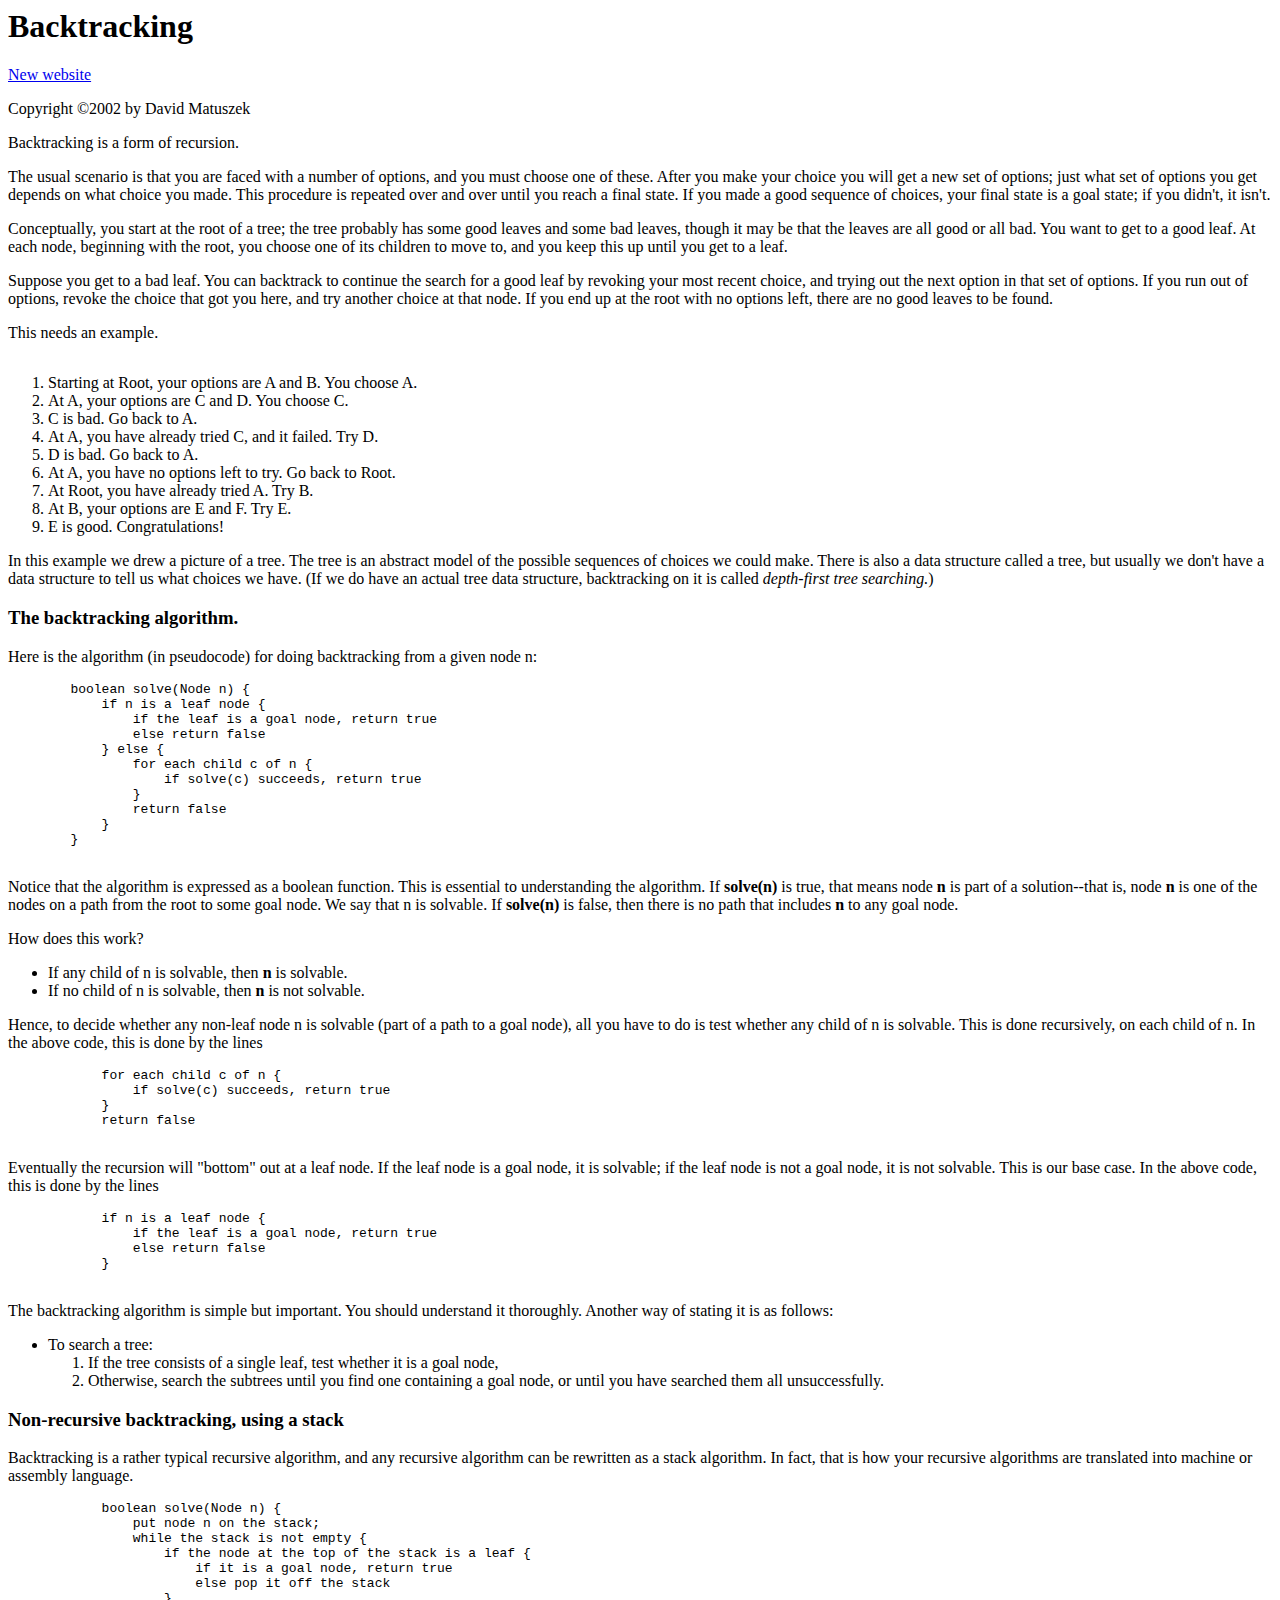
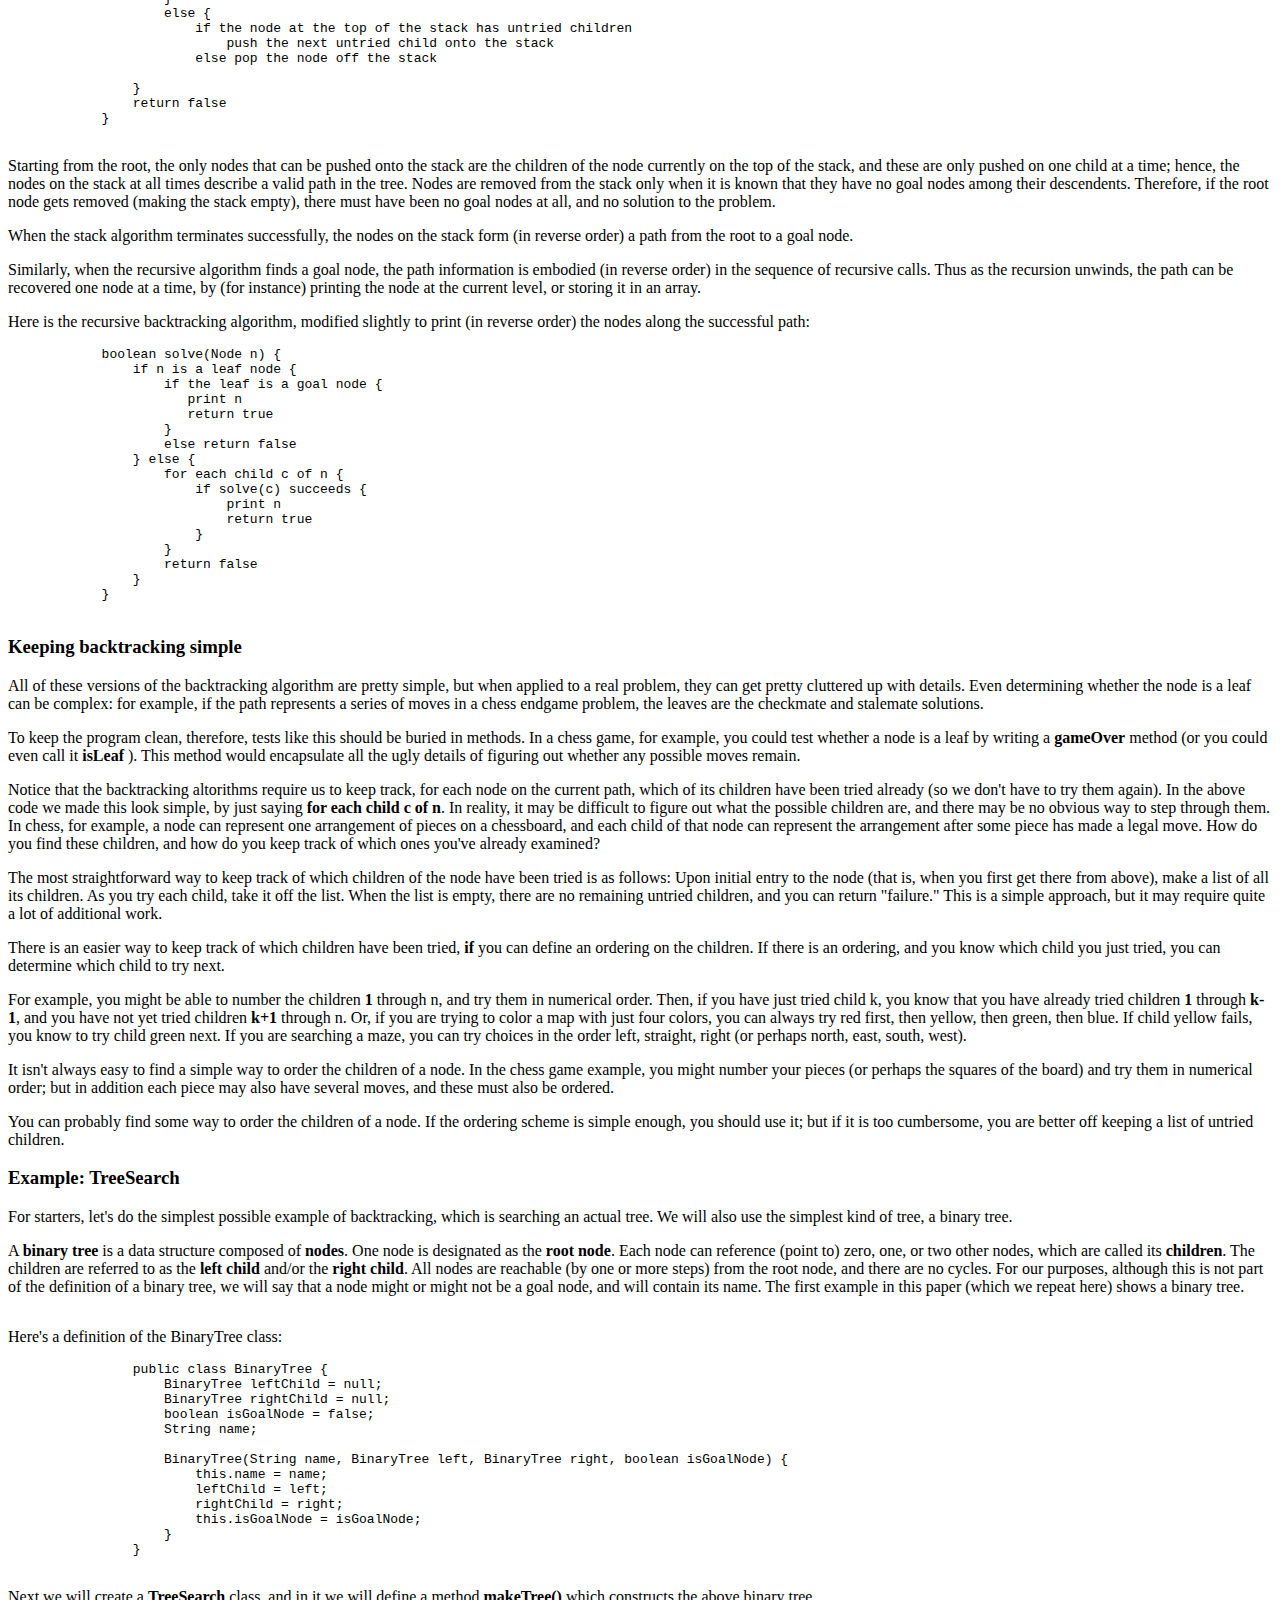
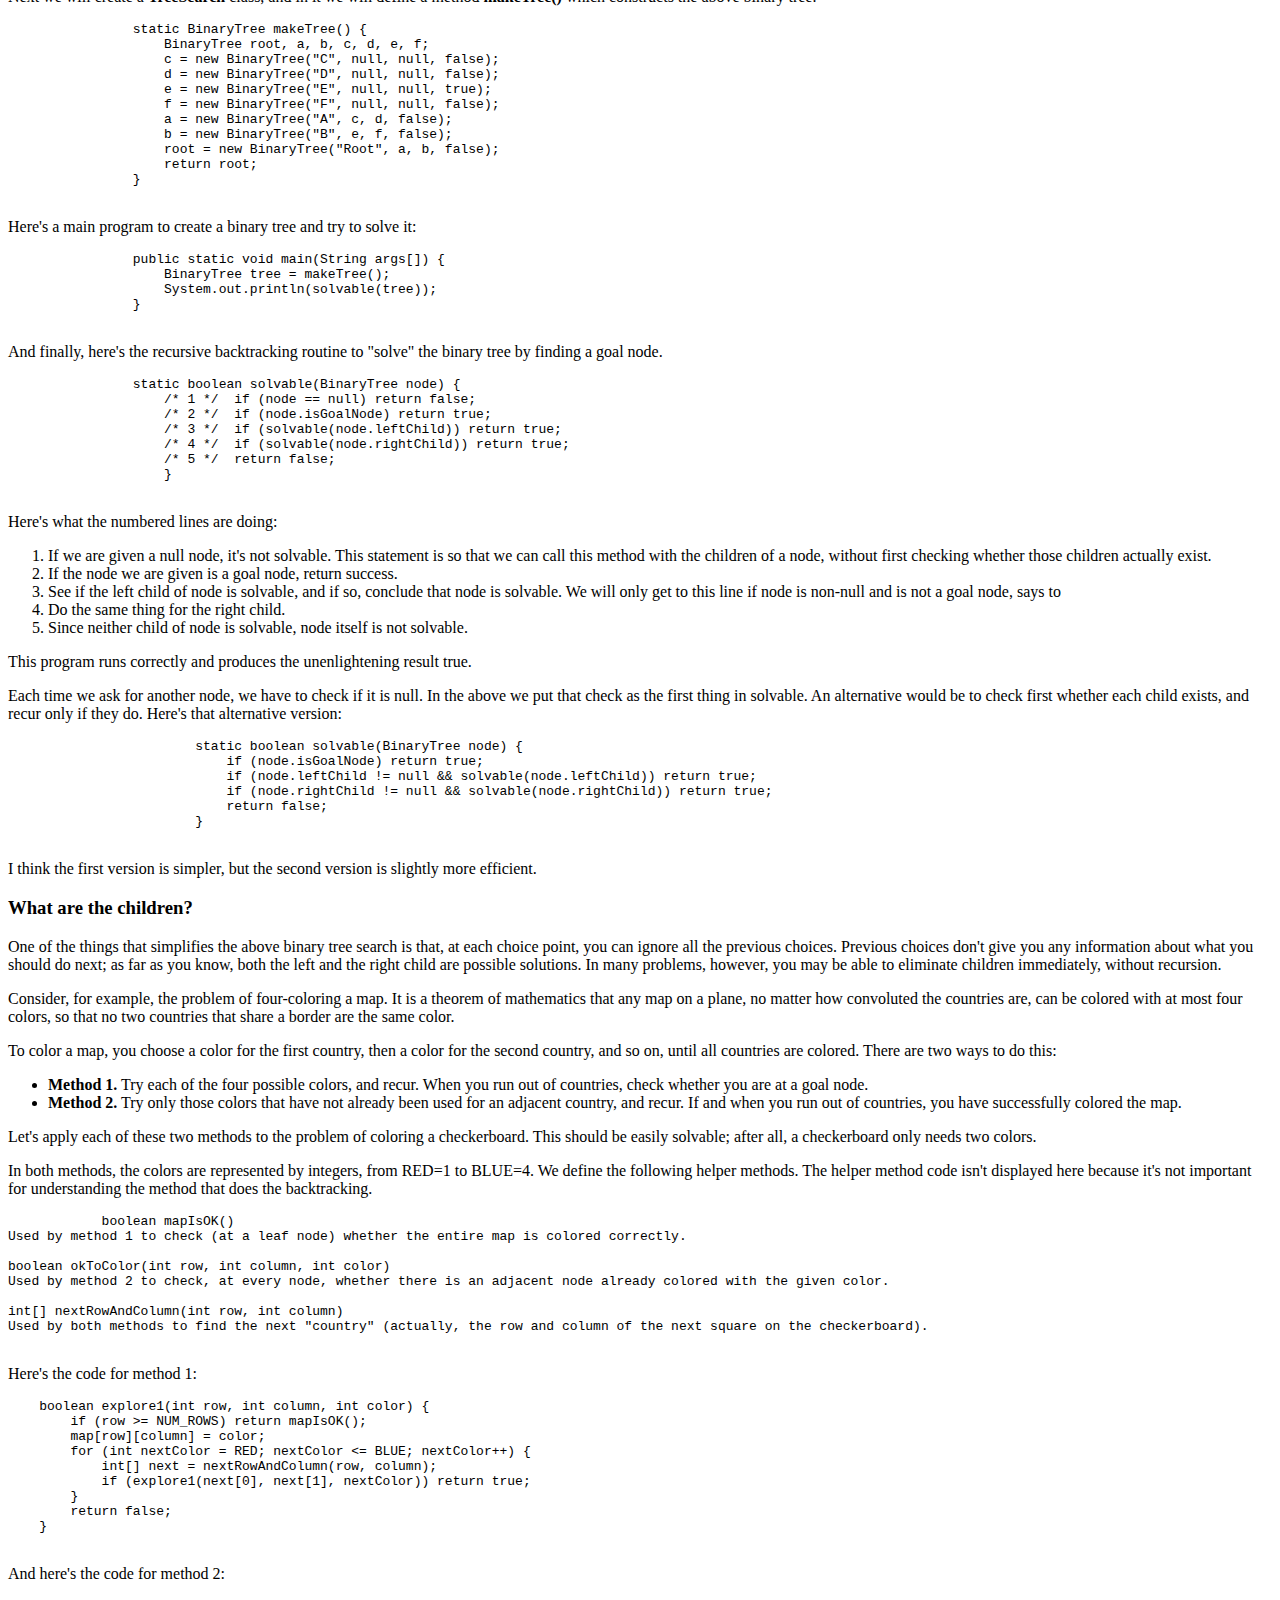
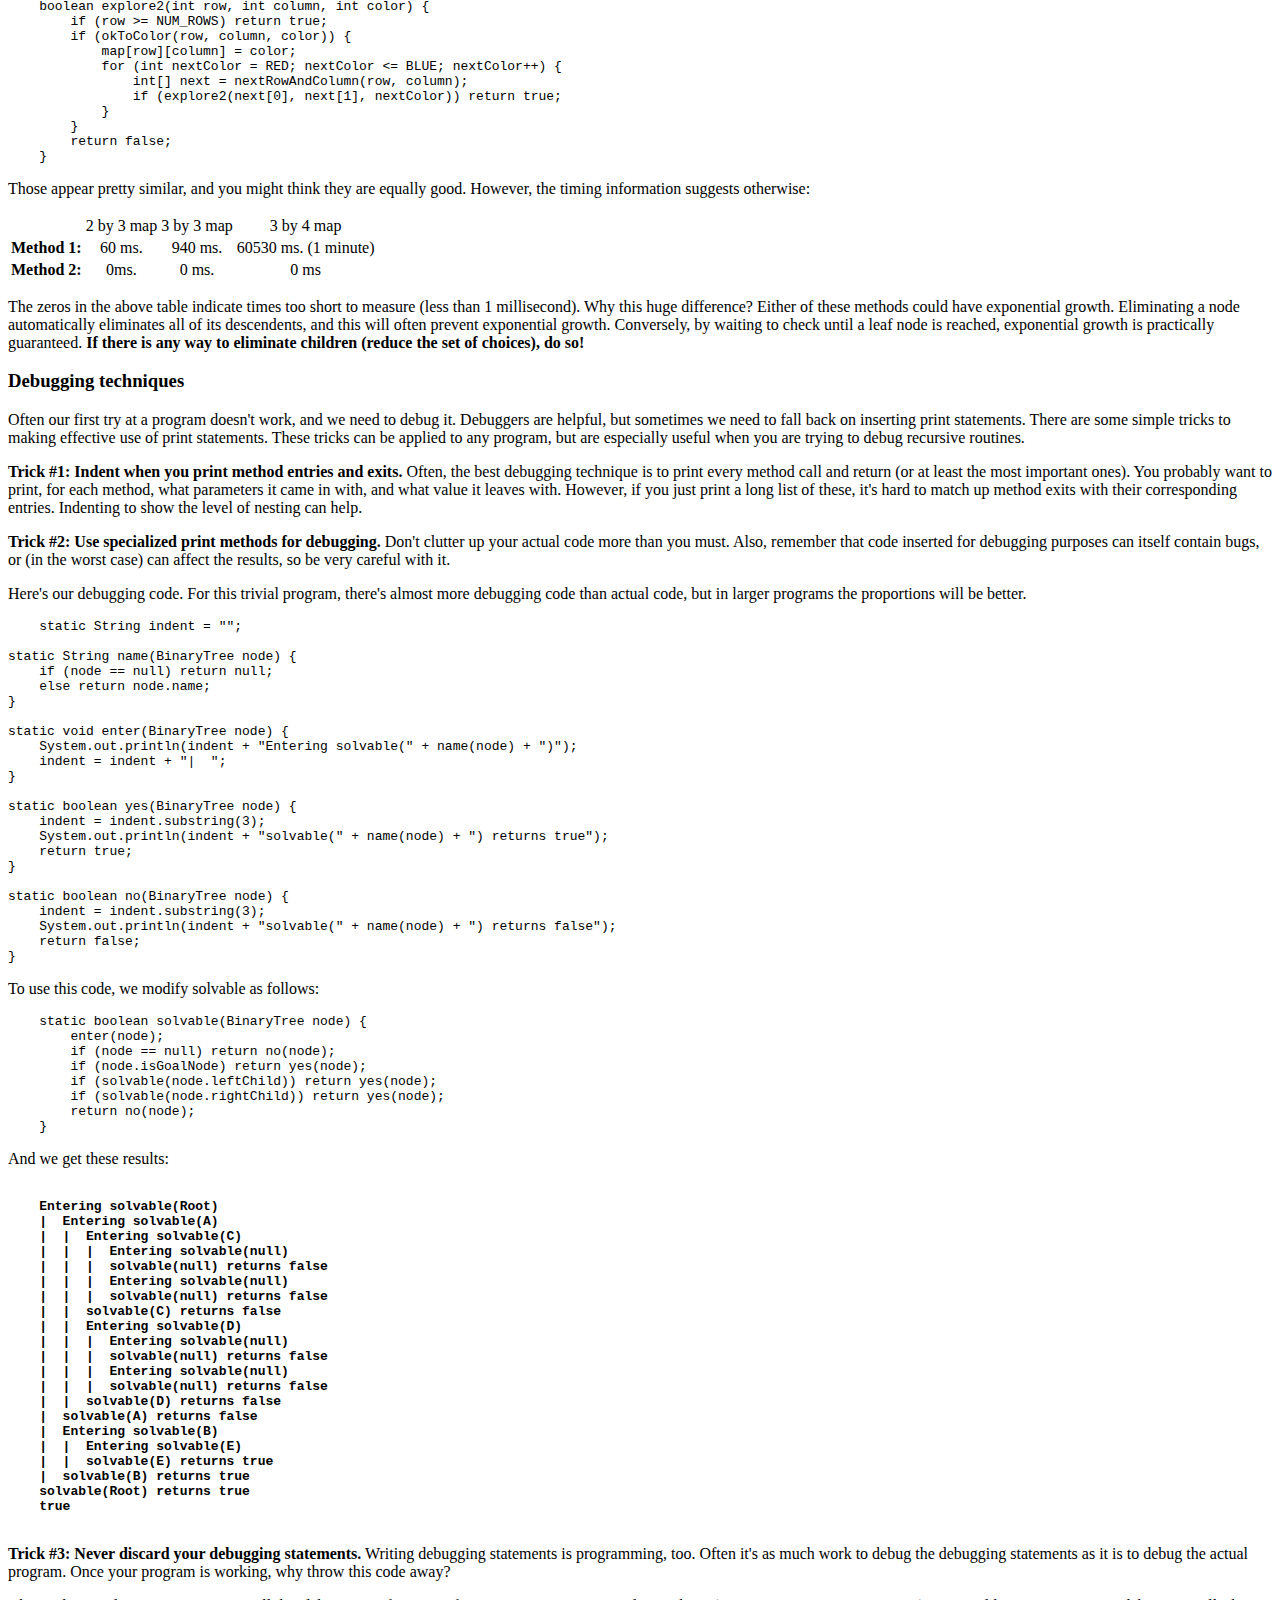
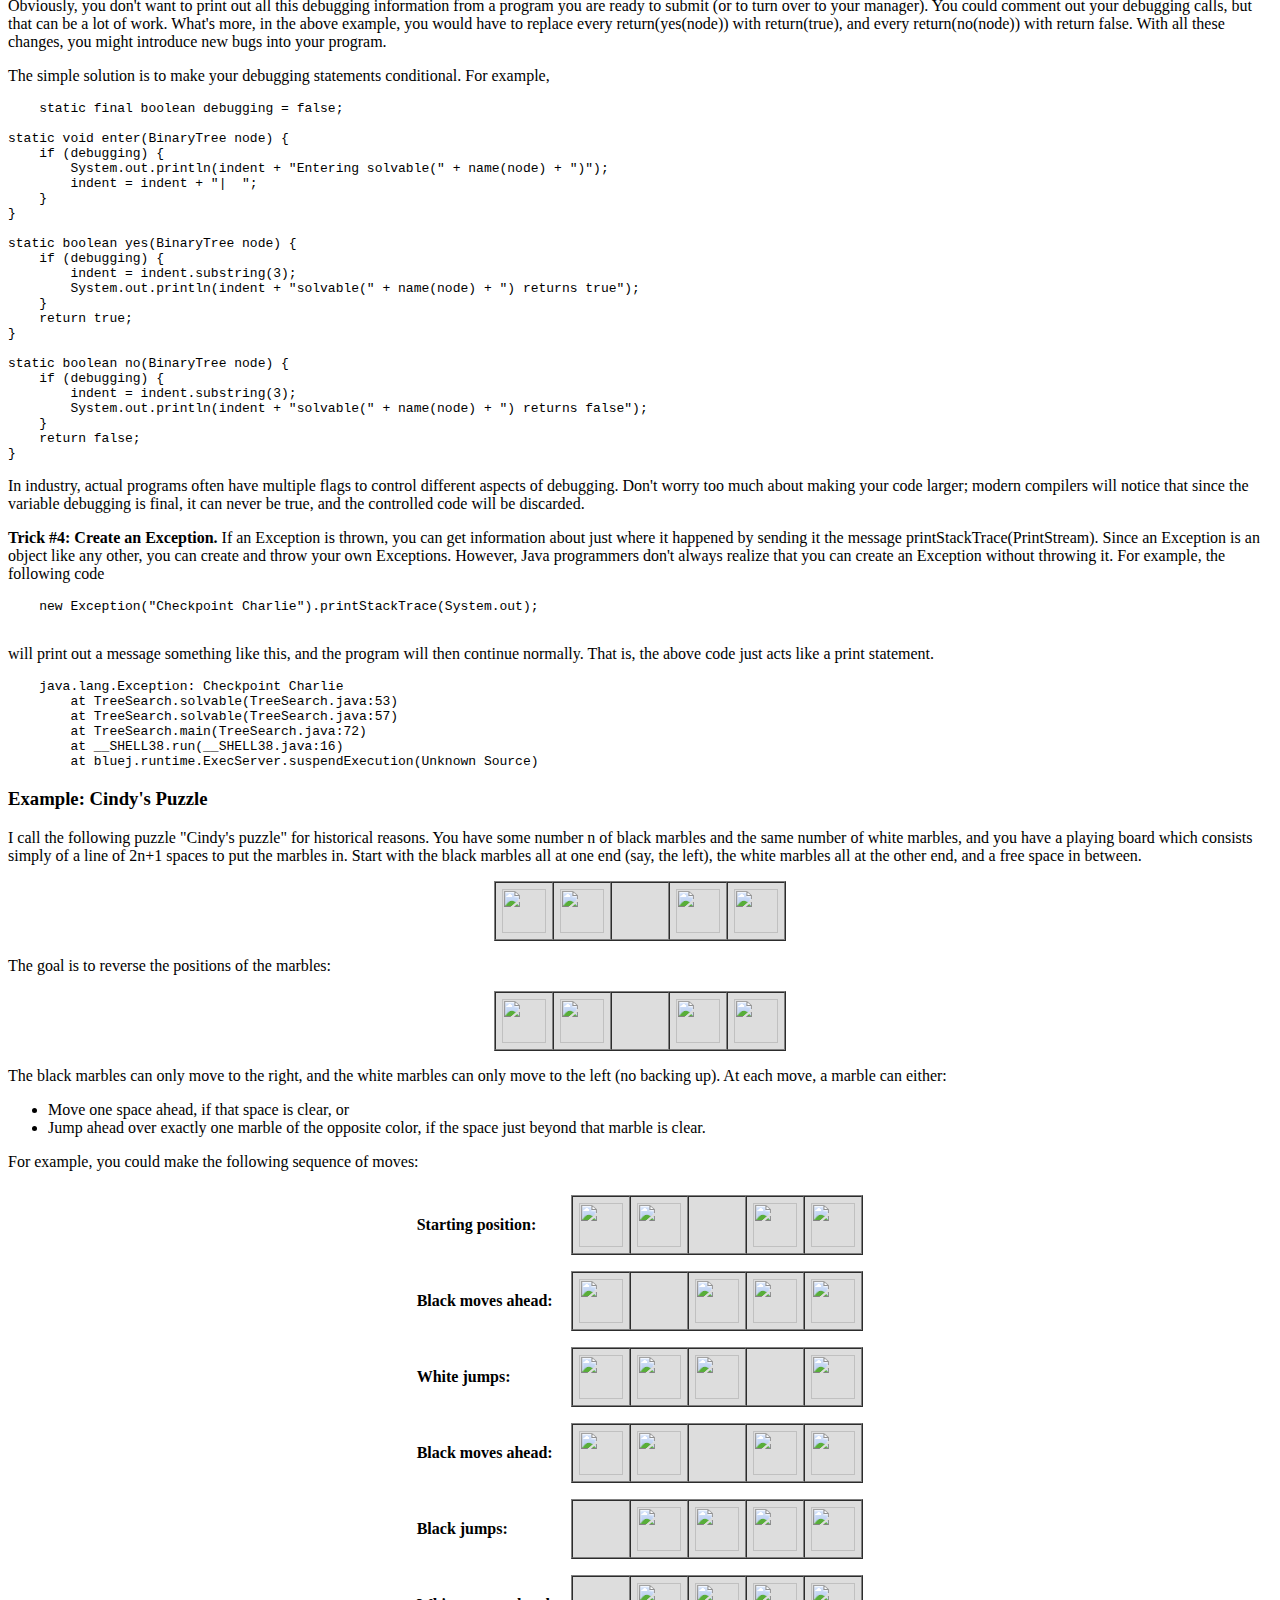
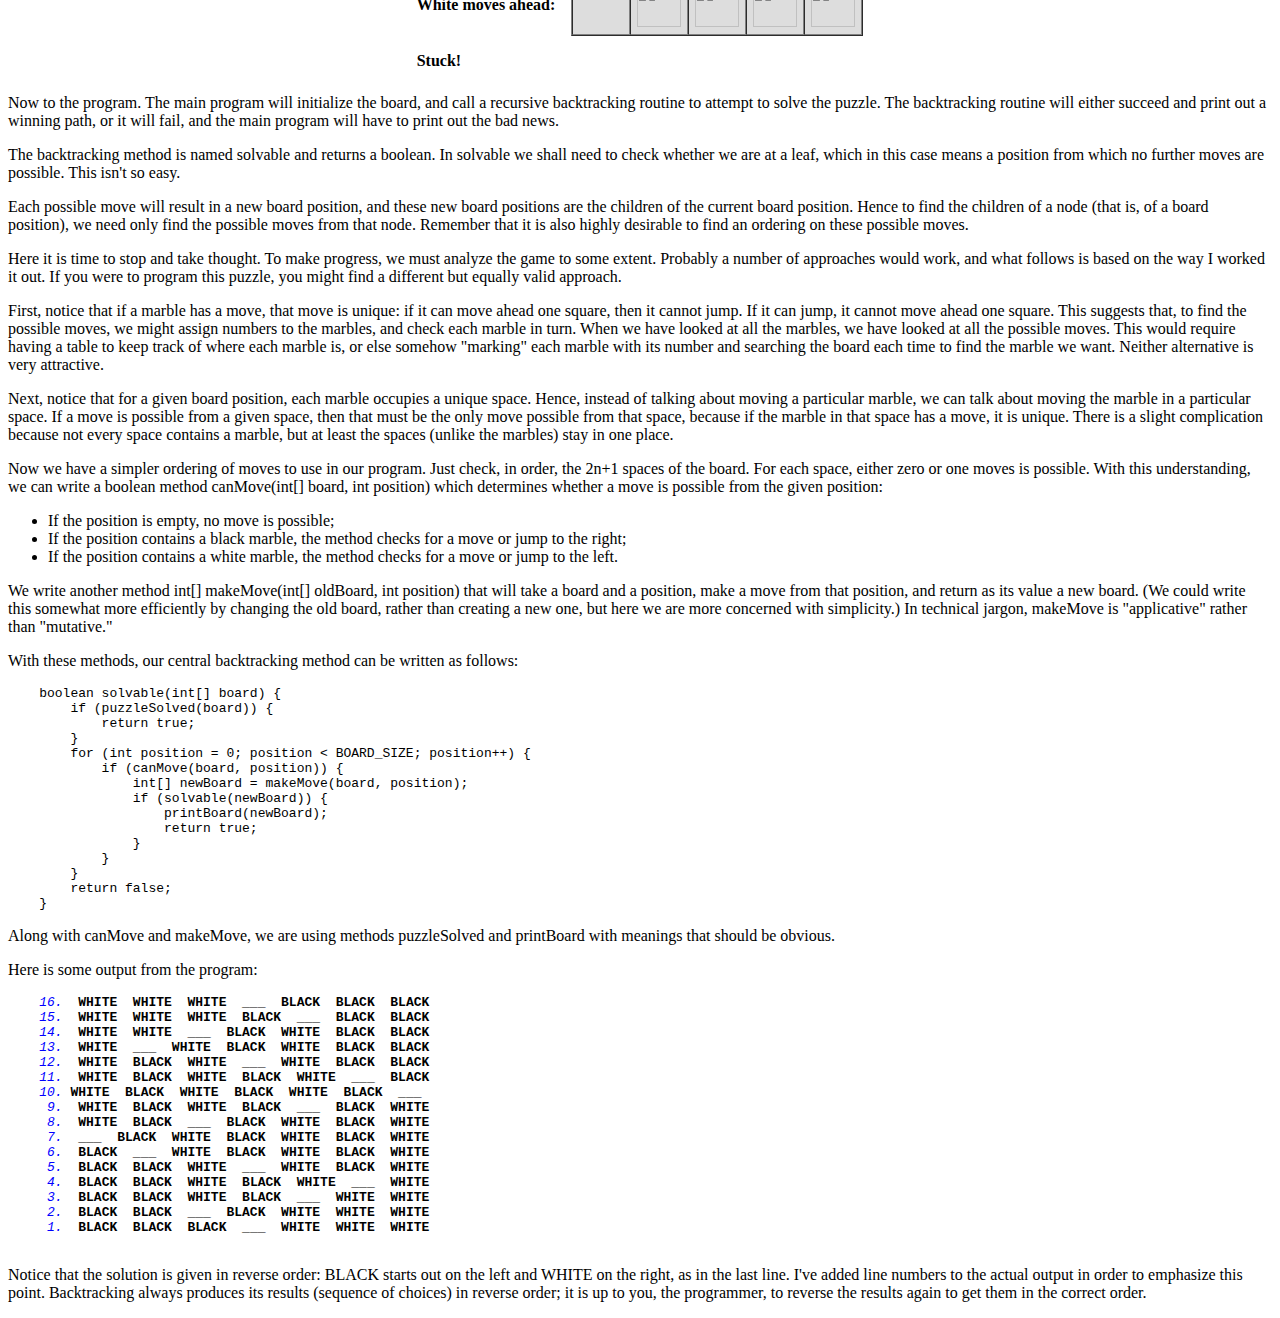
==== commit a381c7f6: "new file" ====
--- a/index.html
+++ b/index.html
@@ -8,10 +8,14 @@
         href="https://cdn-icons.flaticon.com/png/128/4090/premium/4090395.png?token=exp=1633710869~hmac=644cbbb64709723a81b96892ac973cd9"
         type="image/x-icon">
     <title>Backtrack</title>
+    
+   
 </head>
 
 <body>
     <h1>Backtracking</h1>
+    <a class="H1" href="./website.html">New website</a>
+
     <p>Copyright ©2002 by David Matuszek</p>
     <p>Backtracking is a form of recursion.</p>
     <p>
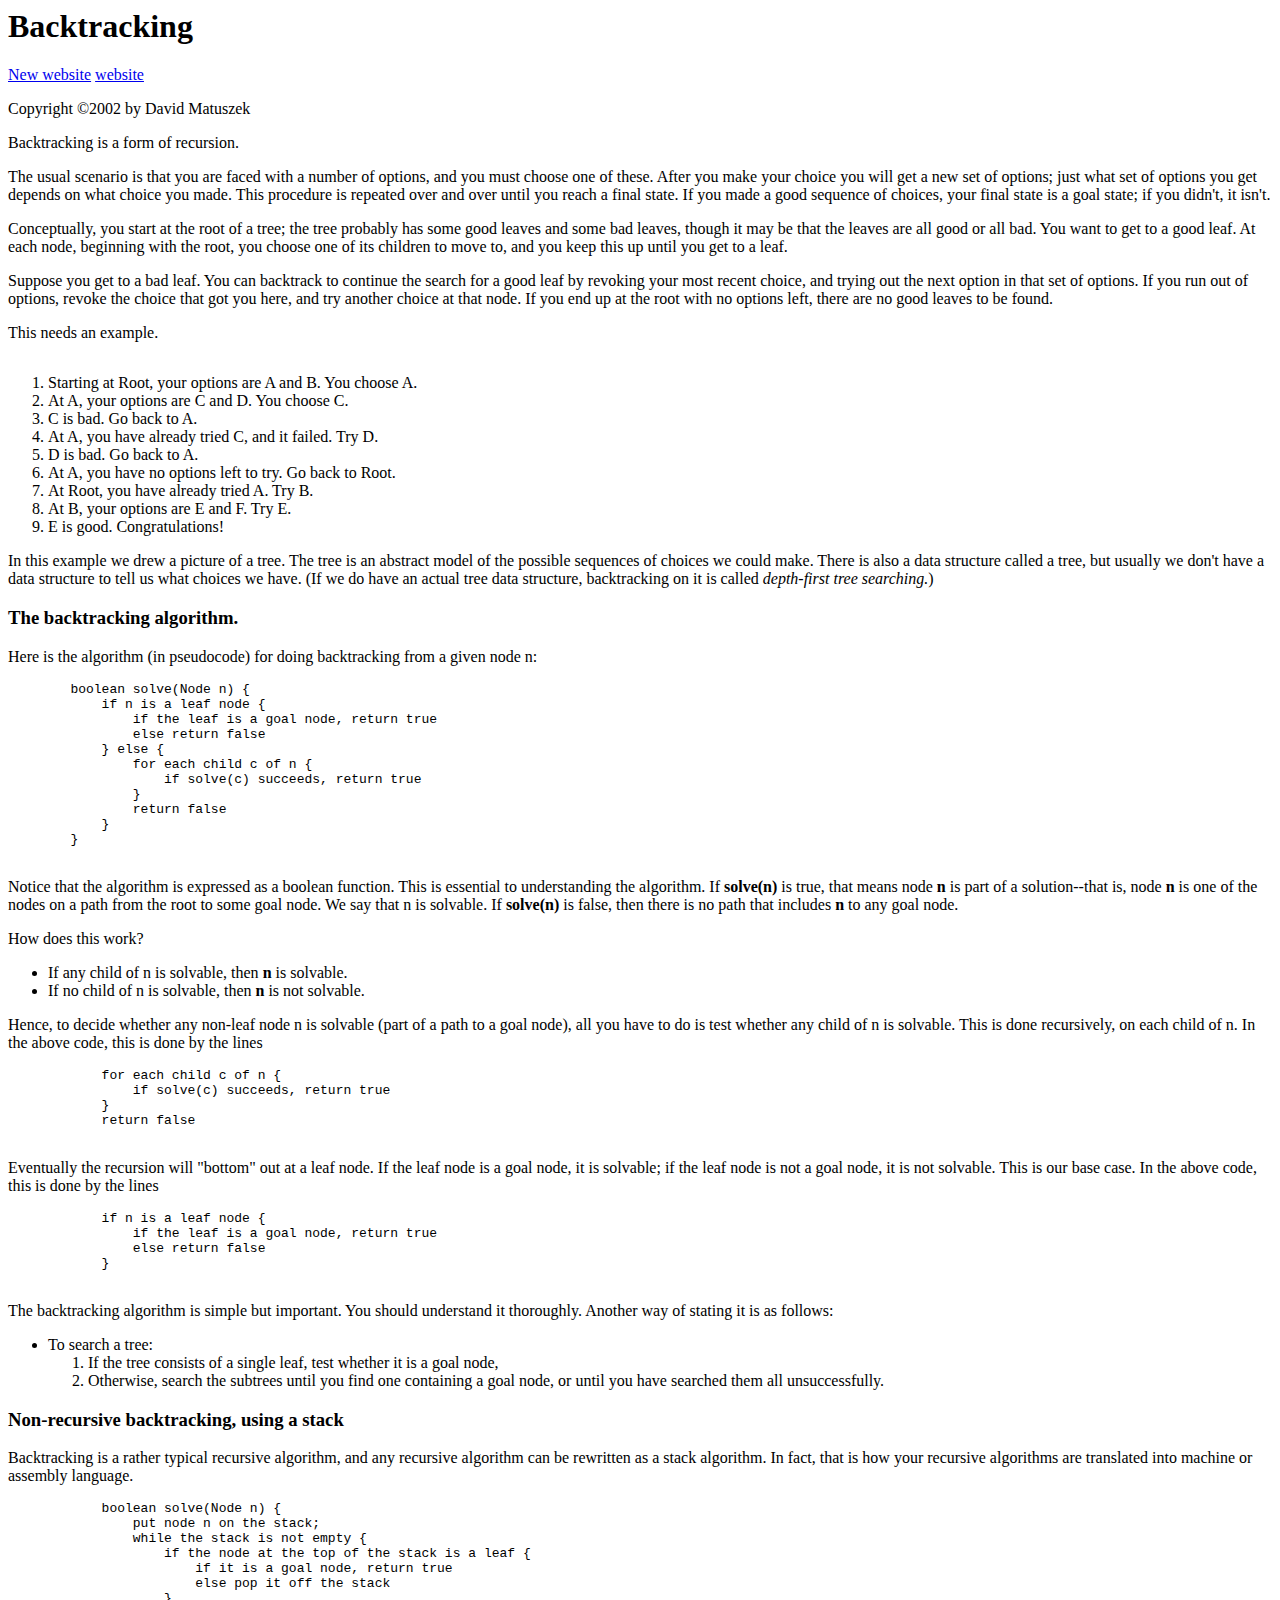
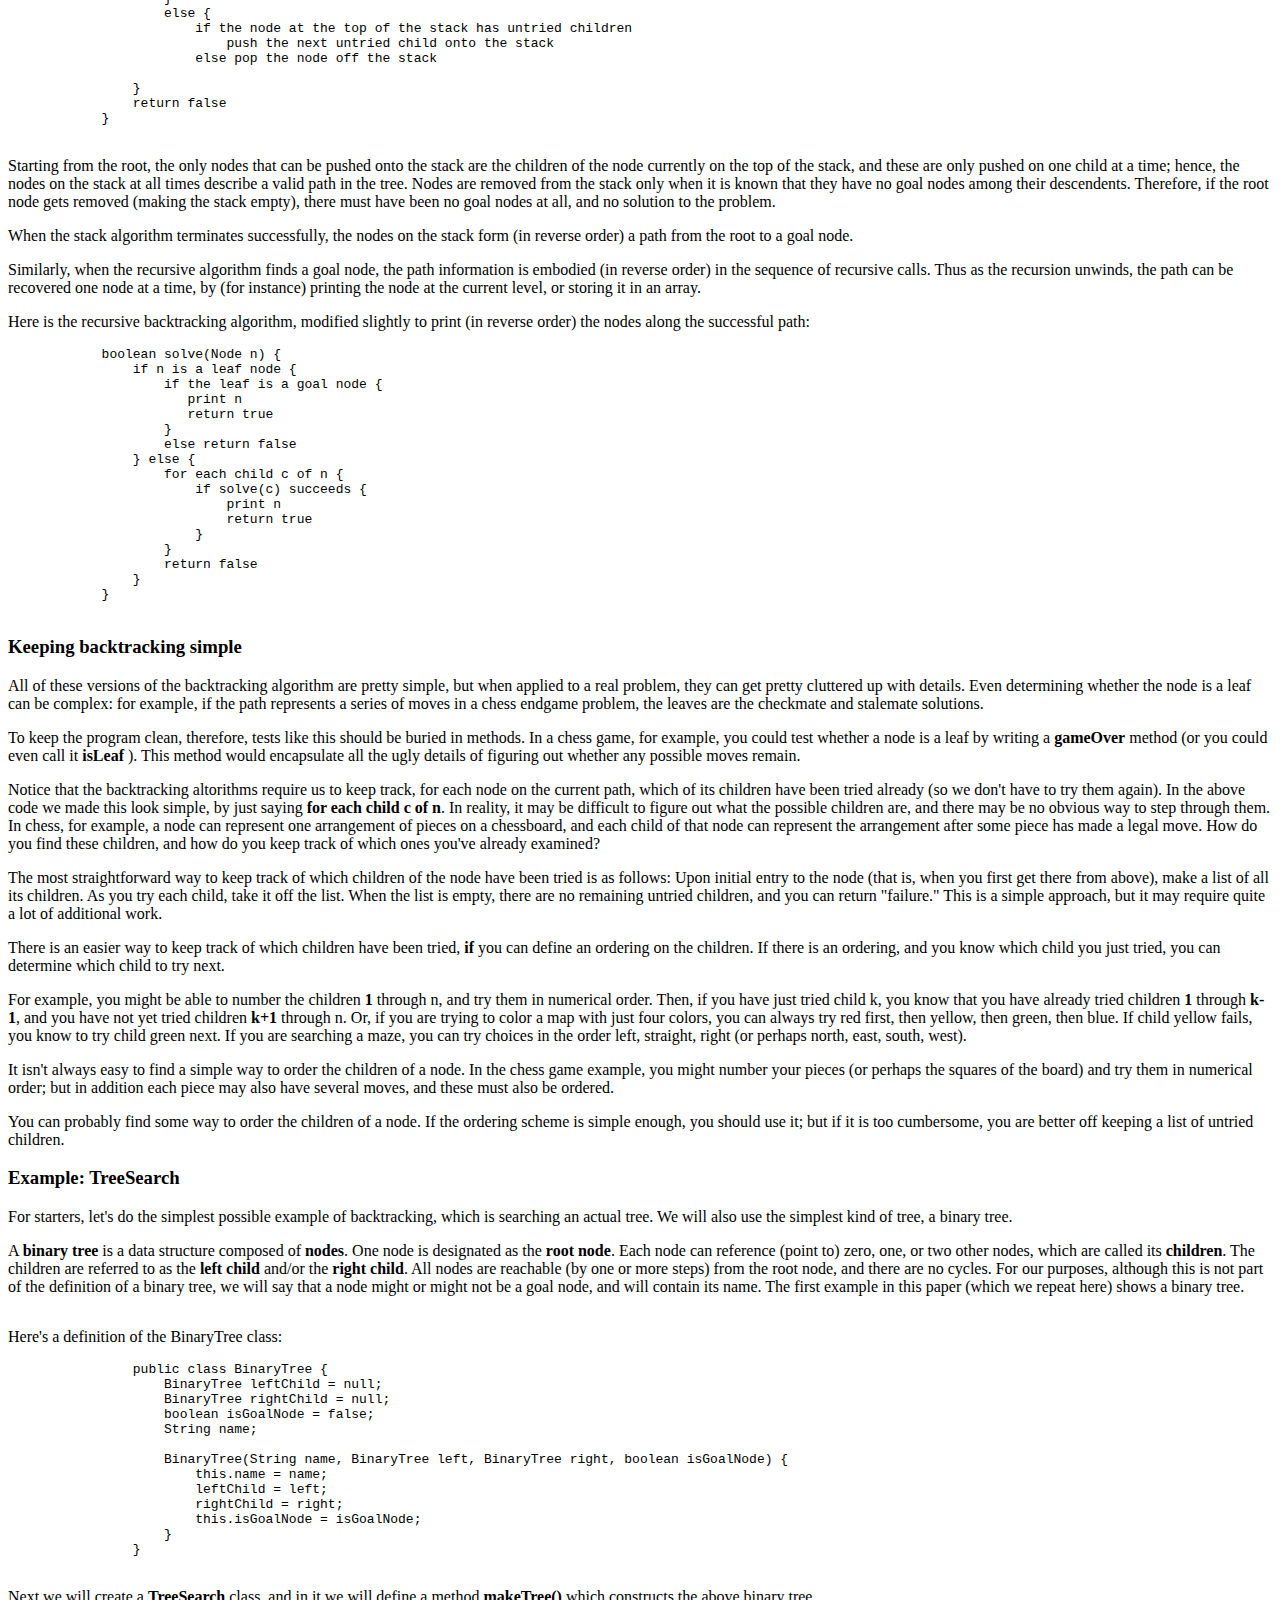
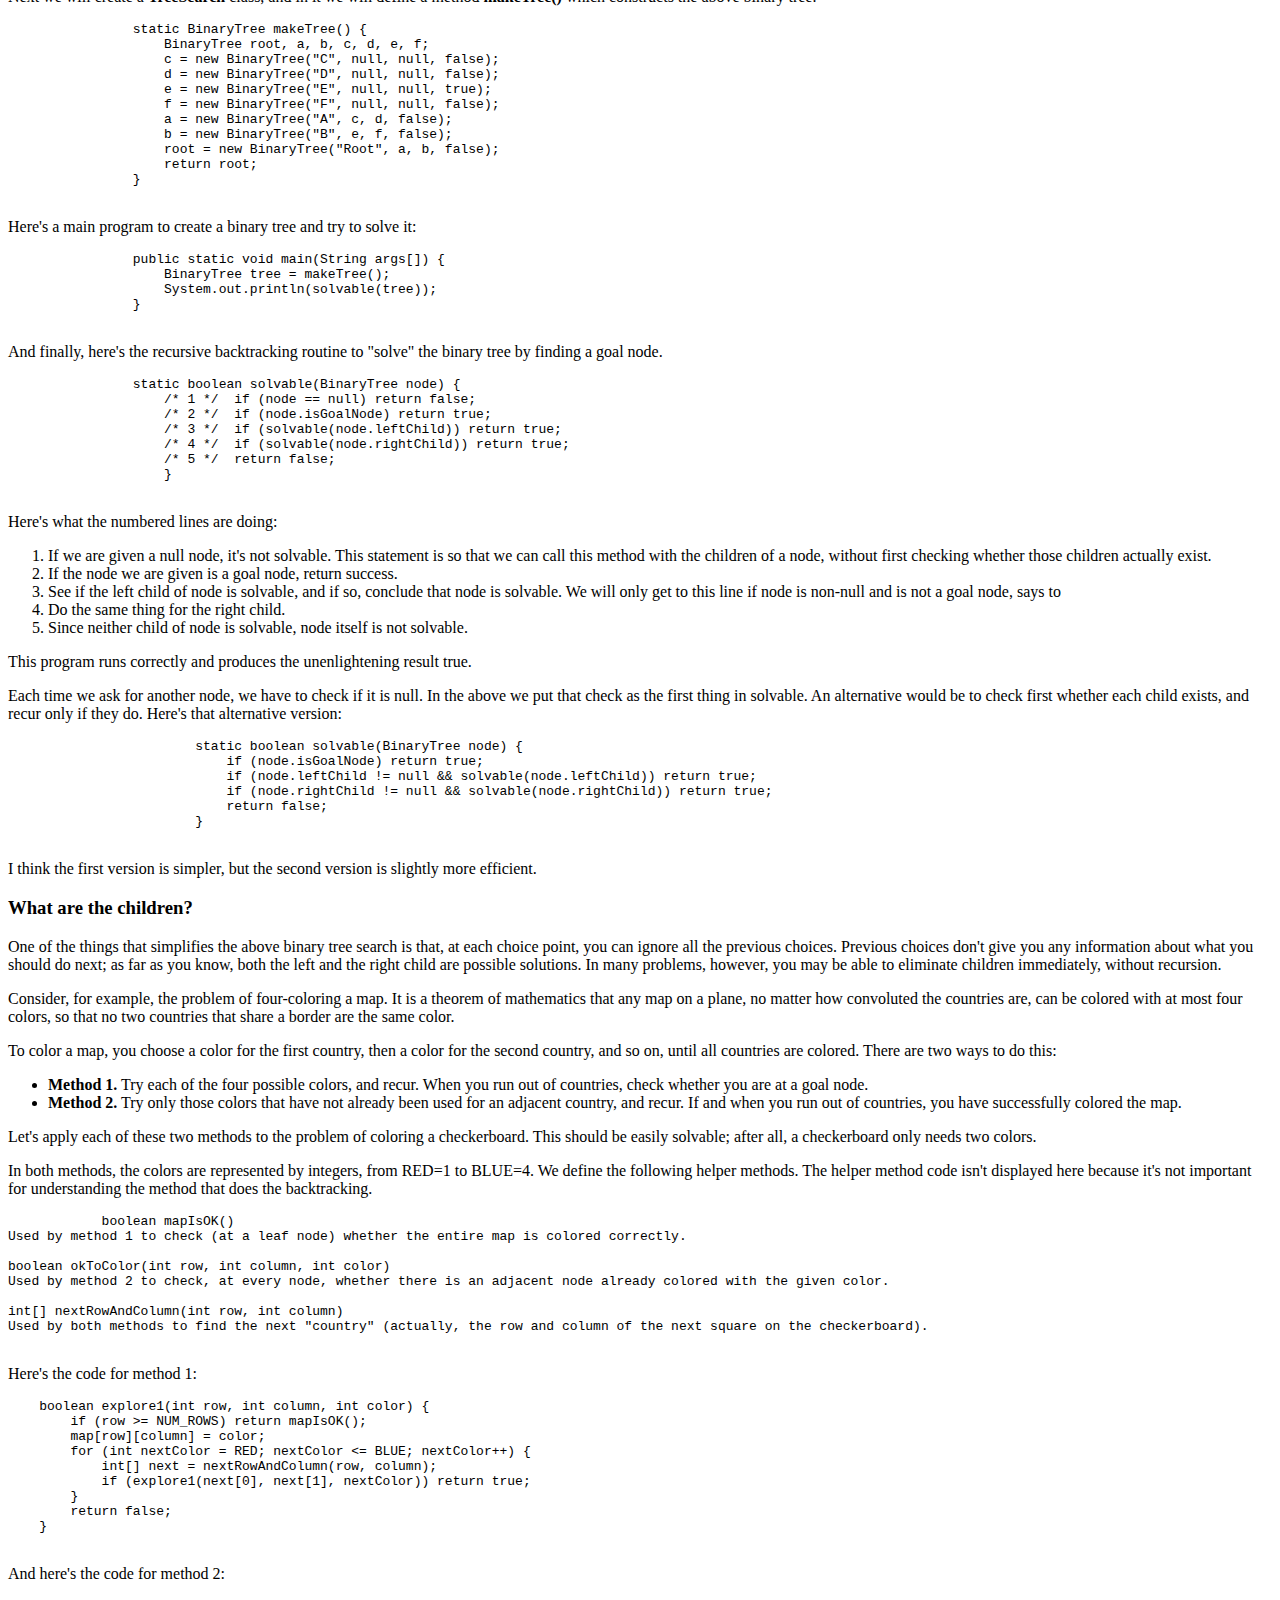
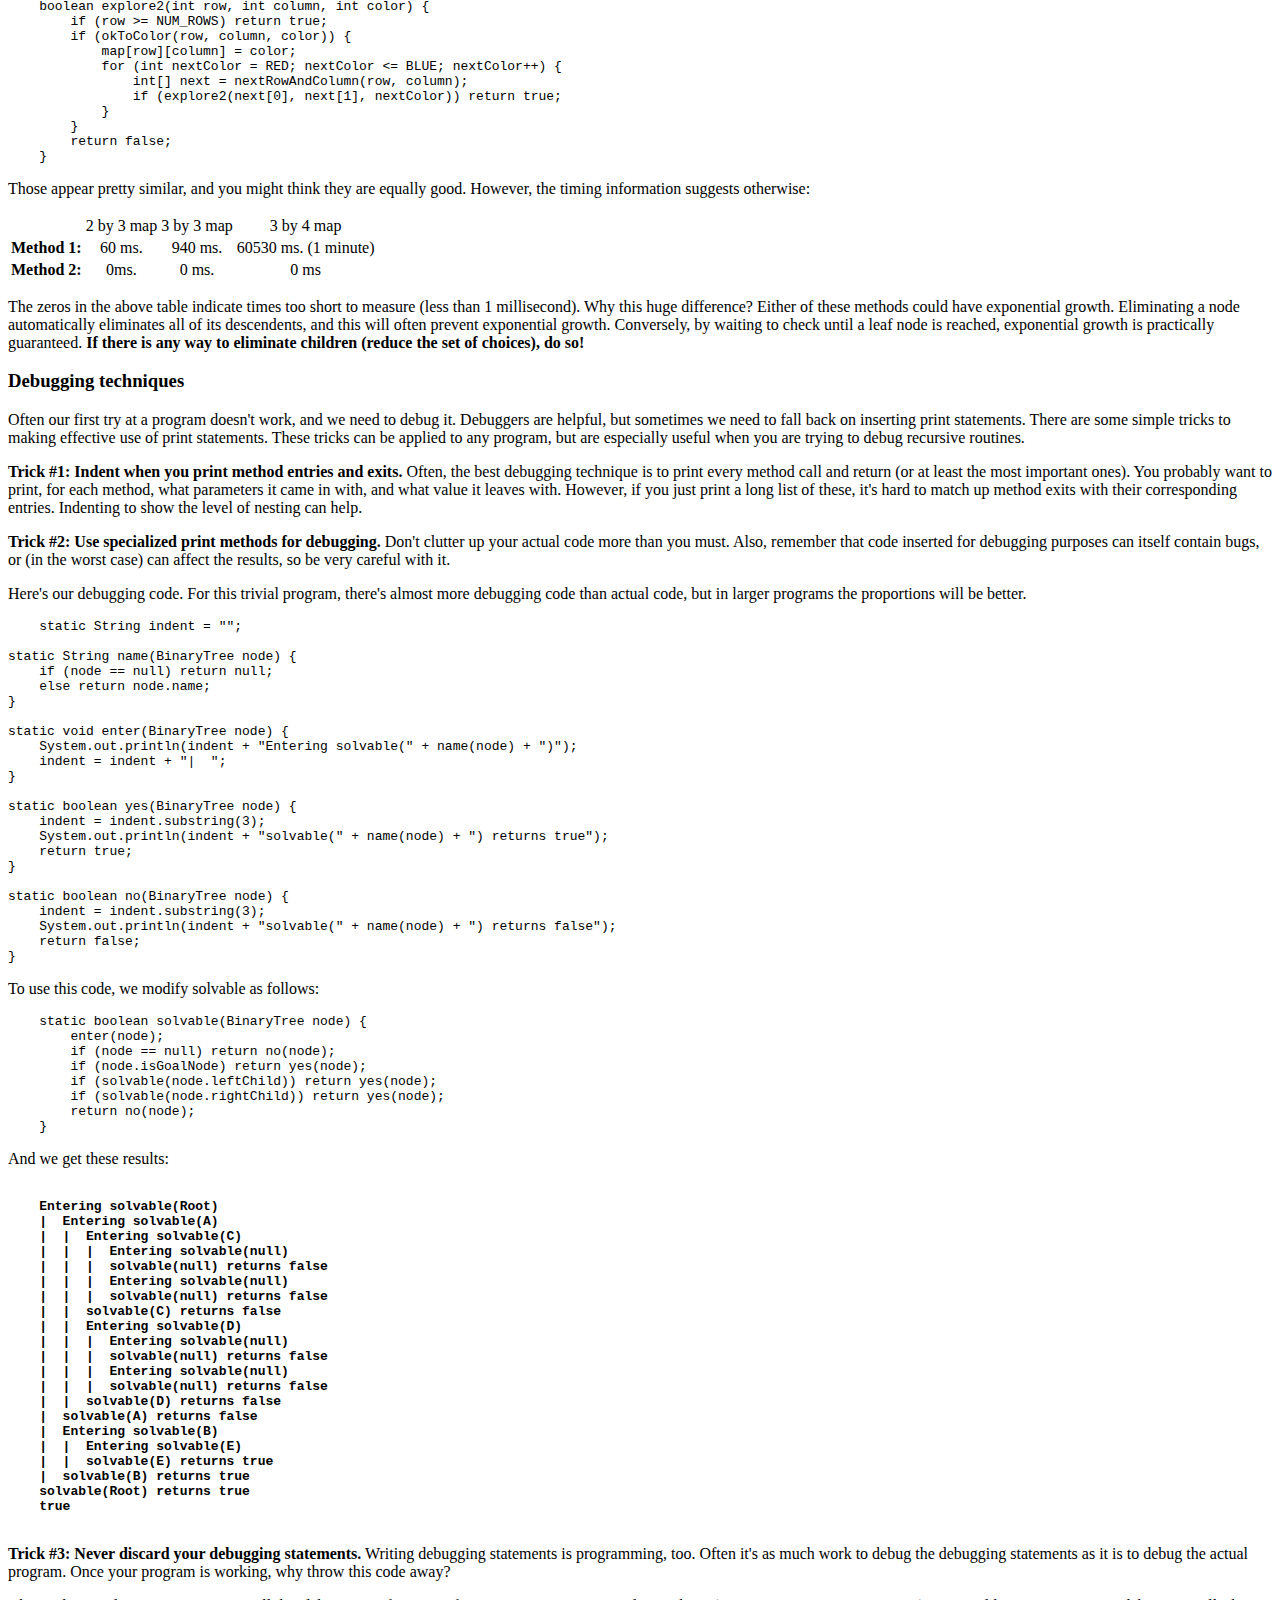
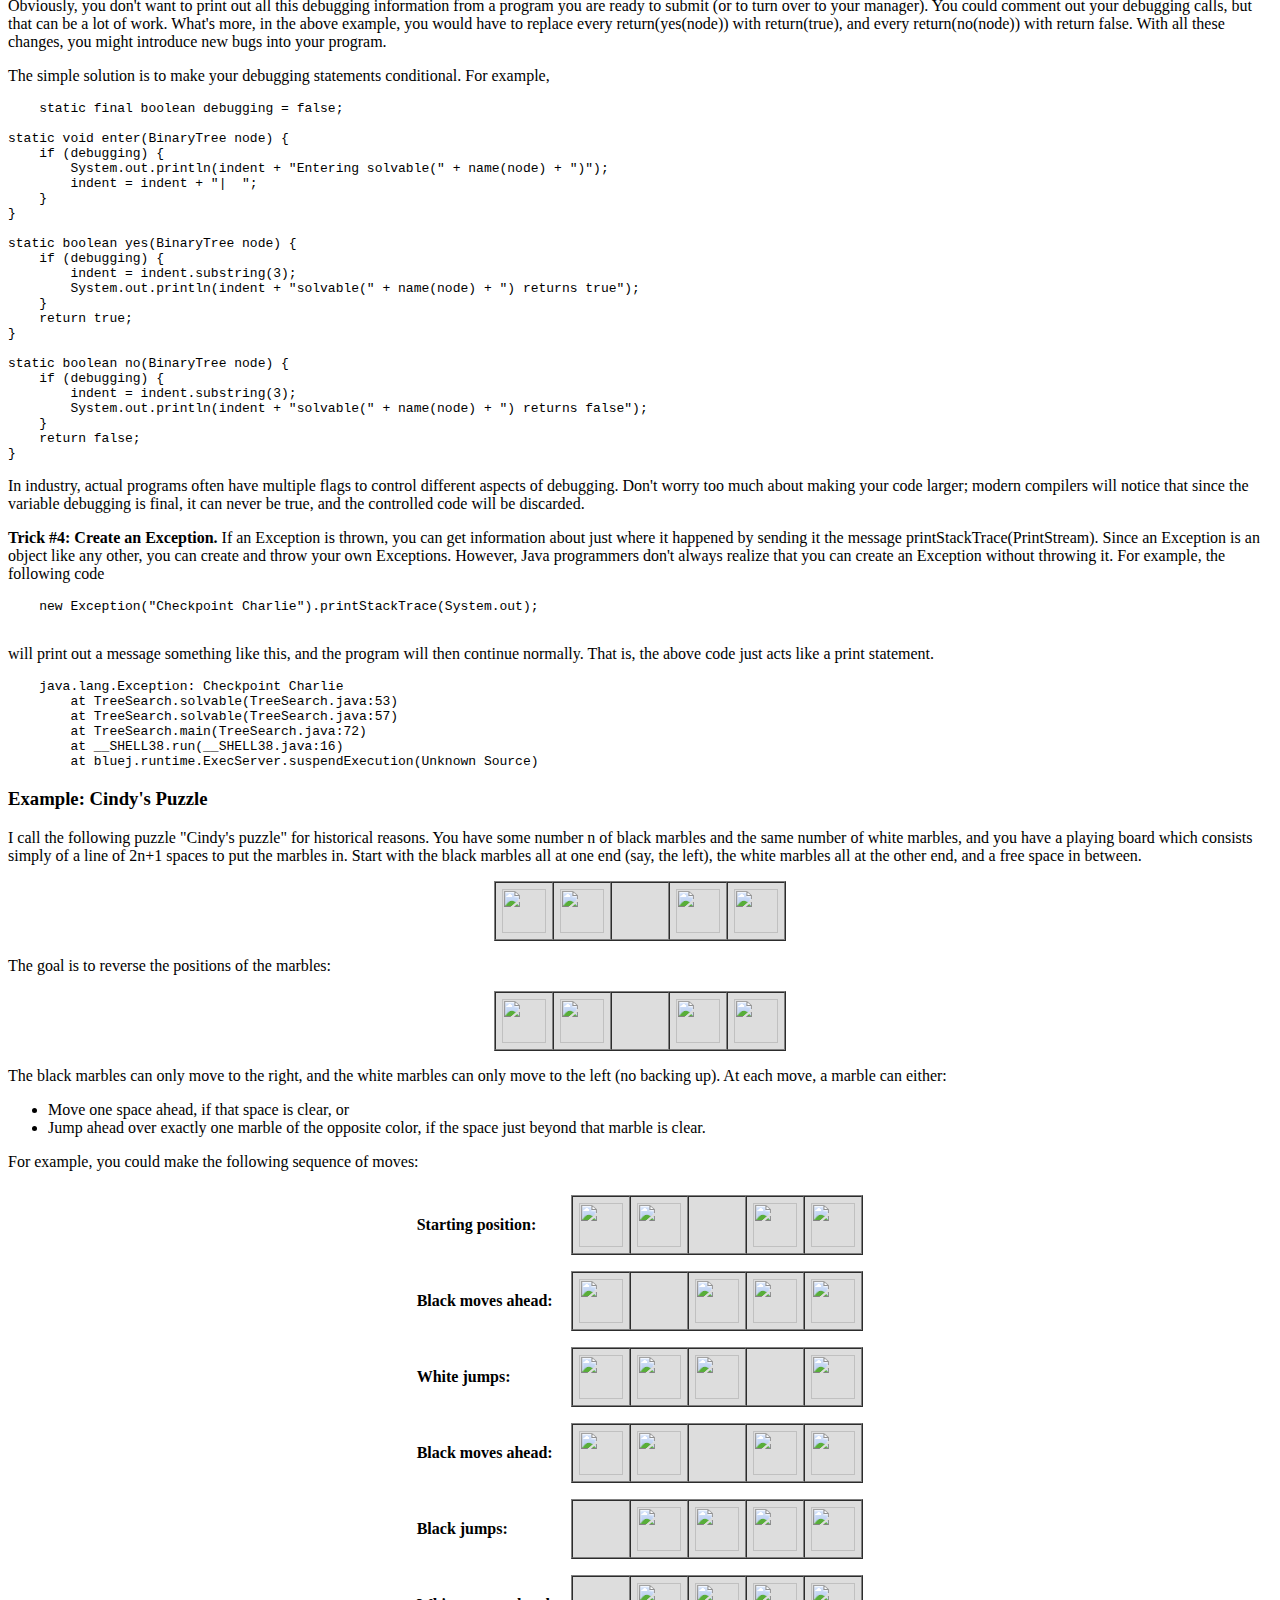
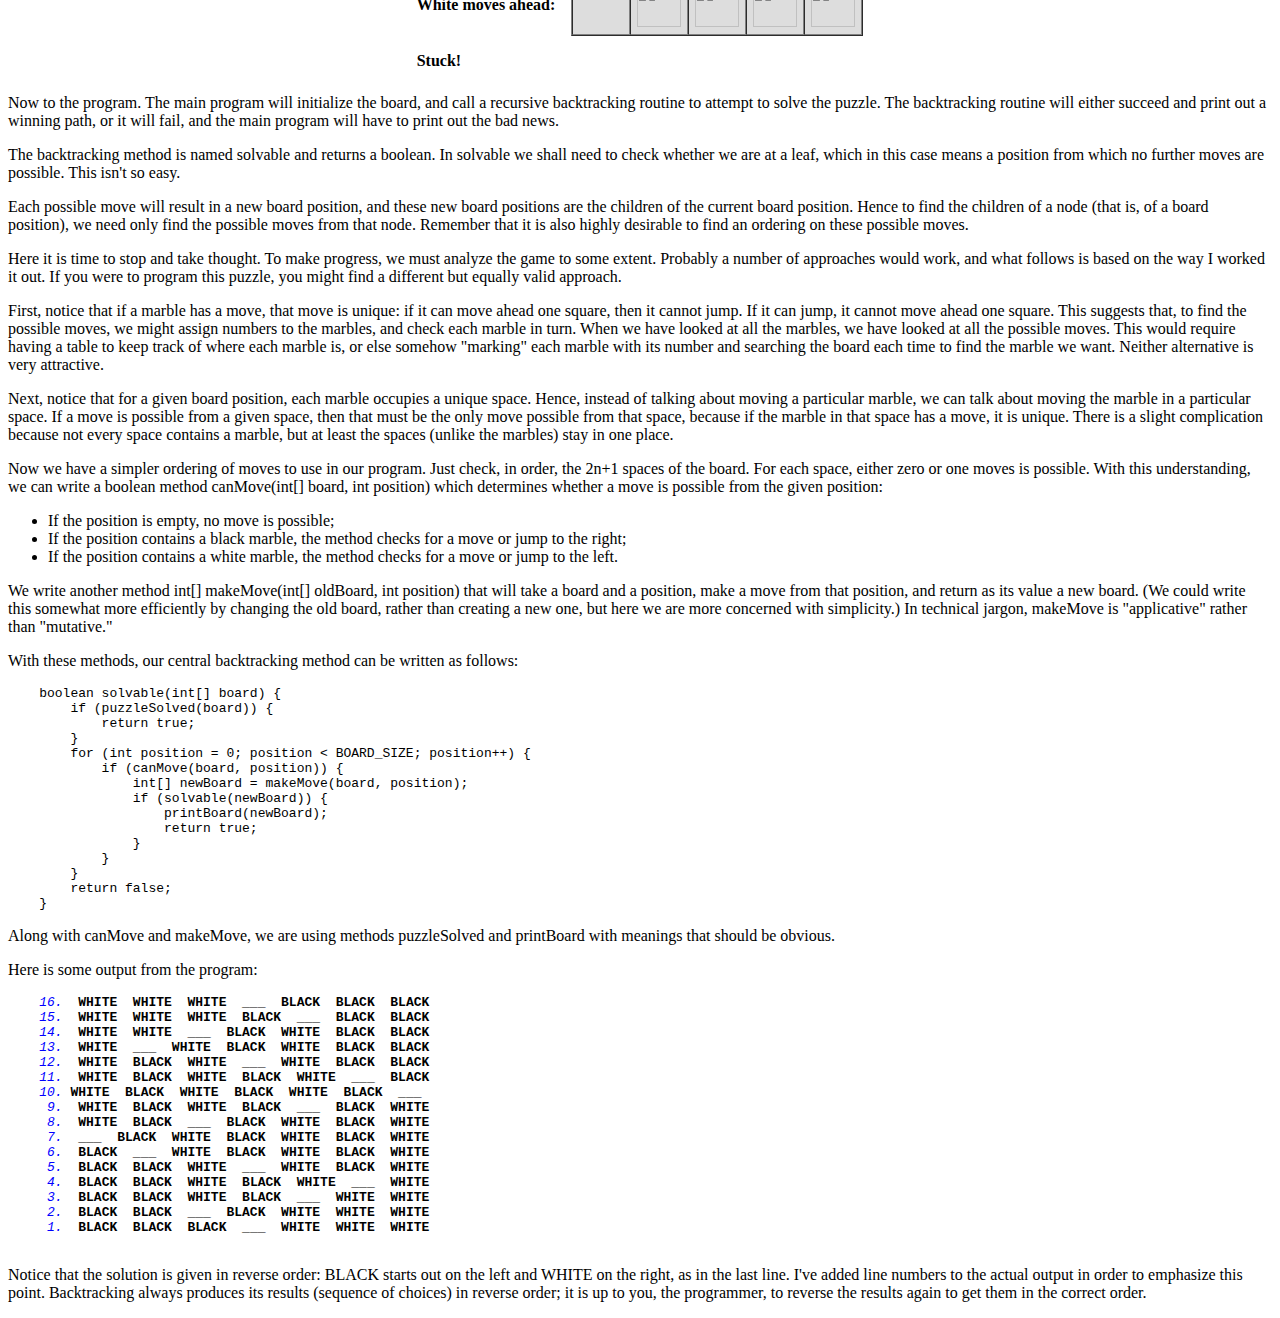
==== commit e7126249: "new file" ====
--- a/index.html
+++ b/index.html
@@ -15,6 +15,7 @@
 <body>
     <h1>Backtracking</h1>
     <a class="H1" href="./website.html">New website</a>
+    <a class="H1" href="./Resturant.html">website</a>
 
     <p>Copyright ©2002 by David Matuszek</p>
     <p>Backtracking is a form of recursion.</p>
